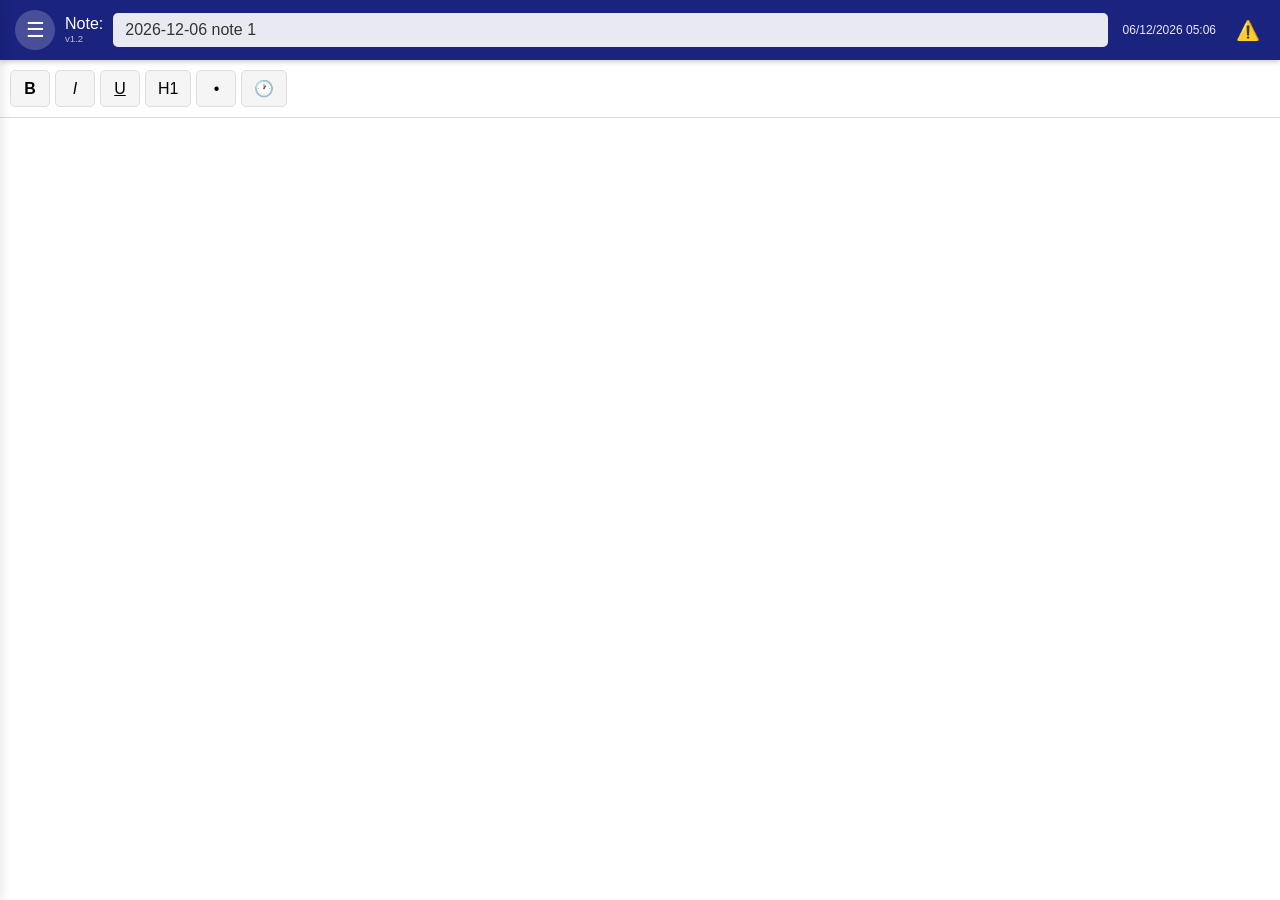
==== bloc-notes-standalone.html @ 63331151 "v1.2: ID alphanumériques uniques pour synchronisation fiable" ====
<!DOCTYPE html>
<html lang="fr">
<head>
    <meta charset="UTF-8">
    <meta name="viewport" content="width=device-width, initial-scale=1.0">
    <meta name="description" content="Bloc-notes avec table des matières - Version Standalone">
    <meta name="theme-color" content="#4CAF50">
    <title>Bloc-Notes Standalone</title>
    <style>
        * { margin: 0; padding: 0; box-sizing: border-box; }
        body { font-family: -apple-system, BlinkMacSystemFont, 'Segoe UI', Roboto, Oxygen, Ubuntu, sans-serif; background: #f5f5f5; overflow: hidden; }
        .app { display: flex; flex-direction: column; height: 100vh; }
        .sidebar-overlay { position: fixed; top: 0; left: 0; width: 100%; height: 100%; background: rgba(0,0,0,0.5); z-index: 150; display: none; }
        .sidebar-overlay.show { display: block; }
        .header { background: #1a237e; color: white; padding: 10px 15px; display: flex; align-items: center; gap: 10px; box-shadow: 0 2px 5px rgba(0,0,0,0.2); z-index: 100; }
        .note-label-container { display: flex; flex-direction: column; align-items: flex-start; line-height: 1; white-space: nowrap; }
        .note-label { font-size: 1rem; font-weight: 500; white-space: nowrap; }
        .version-label { font-size: 0.6rem; color: rgba(255,255,255,0.7); margin-top: 2px; font-weight: 300; }
        .section-title-header { flex: 1; background: rgba(255,255,255,0.9); border: none; color: #333; font-size: 1rem; font-weight: 500; padding: 8px 12px; border-radius: 5px; outline: none; }
        .section-title-header::placeholder { color: #999; }
        .section-title-header:focus { background: white; }
        .last-modified { font-size: 0.75rem; color: rgba(255,255,255,0.9); white-space: nowrap; padding: 0 5px; }
        .storage-status { font-size: 1.2rem; padding: 0 5px; cursor: help; }
        .btn-menu { background: rgba(255,255,255,0.2); border: none; color: white; font-size: 1.3rem; width: 40px; height: 40px; border-radius: 50%; cursor: pointer; transition: background 0.2s; flex-shrink: 0; }
        .btn-menu:active { background: rgba(255,255,255,0.3); }
        .sidebar { position: fixed; left: -300px; top: 0; width: 300px; height: 100%; background: white; box-shadow: 2px 0 10px rgba(0,0,0,0.1); transition: left 0.3s; z-index: 200; overflow-y: auto; }
        .sidebar.open { left: 0; }
        .sidebar-header { background: #1a237e; color: white; padding: 15px; display: flex; justify-content: space-between; align-items: center; }
        .sidebar-header h2 { font-size: 1.2rem; font-weight: 500; }
        .btn-close { background: none; border: none; color: white; font-size: 1.5rem; cursor: pointer; width: 35px; height: 35px; }
        .btn-new-section, .btn-export, .btn-import { background: #1a237e; color: white; border: none; padding: 12px; margin: 15px 15px 10px 15px; border-radius: 5px; cursor: pointer; font-size: 1rem; font-weight: 500; width: calc(100% - 30px); }
        .btn-export, .btn-import { margin-top: 0; width: 42%; display: inline-flex; align-items: center; gap: 4px; padding: 6px 8px; font-size: 0.75rem; line-height: 1.2; }
        .btn-export { margin-left: 15px; margin-right: 1%; }
        .btn-import { margin-left: 1%; margin-right: 15px; }
        .btn-icon { font-size: 1.5rem; display: block; flex-shrink: 0; }
        .btn-delete { background: #d32f2f; color: white; border: none; padding: 12px; margin: 0 15px 15px 15px; border-radius: 5px; cursor: pointer; font-size: 1rem; font-weight: 500; width: calc(100% - 30px); }
        .google-drive-section { padding: 0 15px; }
        .btn-google-drive, .btn-sync, .btn-restore { color: white; border: none; padding: 12px; margin: 0 0 10px 0; border-radius: 5px; cursor: pointer; font-size: 1rem; font-weight: 500; width: 100%; }
        .btn-google-drive { background: #1565c0; width: 100%; }
        .btn-sync { background: #34a853; }
        .btn-sync:disabled, .btn-restore:disabled { background: #ccc; cursor: not-allowed; }
        .btn-restore { background: #fbbc04; color: #333; }
        .sync-status { margin-top: 10px; padding: 8px; border-radius: 4px; font-size: 0.85rem; text-align: center; }
        .sync-status.success { background: #d4edda; color: #155724; }
        .sync-status.error { background: #f8d7da; color: #721c24; }
        .sync-status.loading, .sync-status.info { background: #d1ecf1; color: #0c5460; }
        .toc { list-style: none; padding: 0; }
        .toc li { padding: 12px 20px; cursor: pointer; border-bottom: 1px solid #eee; transition: background 0.2s; display: flex; align-items: center; gap: 10px; }
        .toc li input[type="checkbox"] { cursor: pointer; width: 18px; height: 18px; flex-shrink: 0; }
        .toc li span { flex: 1; }
        .toc li:hover { background: #f0f0f0; }
        .toc li.active { background: #e8eaf6; border-left: 4px solid #1a237e; }
        .editor-container { flex: 1; display: flex; flex-direction: column; overflow: hidden; }
        .toolbar { display: flex; gap: 5px; padding: 10px; background: white; border-bottom: 1px solid #ddd; overflow-x: auto; }
        .btn-tool { background: #f5f5f5; border: 1px solid #ddd; padding: 8px 12px; border-radius: 5px; cursor: pointer; font-size: 1rem; min-width: 40px; transition: background 0.2s; }
        .btn-tool:active { background: #e0e0e0; }
        .btn-tool.active { background: #1a237e; color: white; border-color: #1a237e; }
        .editor { flex: 1; padding: 20px; background: white; overflow-y: auto; outline: none; font-size: 1rem; line-height: 1.6; }
        .editor p { margin-bottom: 10px; }
        .editor h1 { font-size: 1.8rem; margin: 20px 0 10px 0; color: #333; }
        .editor h2 { font-size: 1.4rem; margin: 15px 0 10px 0; color: #555; }
        .editor ul { margin: 0; padding-left: 20px; }
        .editor li { margin: 0; }
        .editor strong { font-weight: bold; }
        .editor em { font-style: italic; }
        .editor u { text-decoration: underline; }
        @media (max-width: 480px) { .editor { font-size: 0.95rem; padding: 15px; } }
        
        /* Configuration Google Drive */
        .config-overlay { position: fixed; top: 0; left: 0; width: 100%; height: 100%; background: rgba(0,0,0,0.7); z-index: 300; display: none; }
        .config-overlay.show { display: flex; align-items: center; justify-content: center; }
        .config-panel { background: white; padding: 30px; border-radius: 10px; max-width: 500px; width: 90%; }
        .config-panel h3 { margin-bottom: 20px; color: #1a237e; }
        .config-panel label { display: block; margin-bottom: 5px; font-weight: 500; }
        .config-panel input { width: 100%; padding: 10px; margin-bottom: 15px; border: 1px solid #ddd; border-radius: 5px; font-size: 0.9rem; }
        .config-buttons { display: flex; gap: 10px; margin-top: 20px; }
        .config-buttons button { flex: 1; padding: 12px; border: none; border-radius: 5px; cursor: pointer; font-weight: 500; }
        .btn-save-config { background: #4285f4; color: white; }
        .btn-cancel-config { background: #ccc; color: #333; }
    </style>
</head>
<body>
    <div class="app">
        <div class="sidebar-overlay" id="sidebarOverlay"></div>
        <header class="header">
            <button class="btn-menu" id="toggleSidebar">☰</button>
            <div class="note-label-container">
                <span class="note-label">Note:</span>
                <span class="version-label">v1.2</span>
            </div>
            <input type="text" id="sectionTitle" class="section-title-header" placeholder="Titre">
            <span class="last-modified" id="lastModified"></span>
            <span class="storage-status" id="storageStatus" title="Statut de protection des données"></span>
        </header>
        <aside class="sidebar" id="sidebar">
            <div class="sidebar-header">
                <h2>Table des matières</h2>
                <button class="btn-close" id="closeSidebar">✕</button>
            </div>
            <button class="btn-new-section" id="newSectionBtn">+ Nouvelle note</button>
            <button class="btn-delete" id="deleteSectionBtn">🗑️ Supprimer notes cochées</button>
            <button class="btn-export" id="exportBtn"><span class="btn-icon">📥</span><span>Exporter notes cochées</span></button>
            <button class="btn-import" id="importBtn"><span class="btn-icon">📤</span><span>Importer notes</span></button>
            <hr style="margin: 15px 0; border: none; border-top: 1px solid #ddd;">
            <div class="google-drive-section">
                <button class="btn-google-drive" id="googleConfigBtn">⚙️ Config & connexion Google</button>
                <button class="btn-sync" id="googleDriveSyncBtn" disabled>☁️ Synchro Google Drive</button>
                <button class="btn-restore" id="googleDriveRestoreBtn" disabled>📥 Restaurer</button>
                <div id="syncStatus" class="sync-status"></div>
            </div>
            <input type="file" id="importFileInput" accept=".json" style="display: none;">
            <ul class="toc" id="tocList"></ul>
        </aside>
        <main class="editor-container">
            <div class="toolbar">
                <button class="btn-tool" id="boldBtn" title="Gras (Ctrl+B)"><strong>B</strong></button>
                <button class="btn-tool" id="italicBtn" title="Italique (Ctrl+I)"><em>I</em></button>
                <button class="btn-tool" id="underlineBtn" title="Souligné (Ctrl+U)"><u>U</u></button>
                <button class="btn-tool" id="h1Btn" title="Titre (H1) / Normal">H1</button>
                <button class="btn-tool" id="ulBtn" title="Liste">•</button>
                <button class="btn-tool" id="timestampBtn" title="Insérer date et heure">🕐</button>
            </div>
            <div class="editor" id="editor" contenteditable="true" spellcheck="true"></div>
        </main>
    </div>
    
    <!-- Panneau de configuration Google Drive -->
    <div class="config-overlay" id="configOverlay">
        <div class="config-panel">
            <h3>⚙️ Configuration Google Drive</h3>
            <p style="font-size: 0.9rem; color: #666; margin-bottom: 20px;">
                Configurez vos identifiants Google Drive une seule fois.
                <a href="https://github.com/mikolajkopernikus/bloc-notes/blob/main/CONFIGURATION_GOOGLE_DRIVE.md" target="_blank" style="color: #4285f4;">Voir le guide</a>
            </p>
            <label for="clientIdInput">Client ID:</label>
            <input type="text" id="clientIdInput" placeholder="123456789-abc.apps.googleusercontent.com">
            
            <label for="apiKeyInput">API Key:</label>
            <input type="text" id="apiKeyInput" placeholder="AIzaSy...">
            
            <div class="config-buttons">
                <button class="btn-save-config" id="saveConfigBtn">💾 Enregistrer & connect</button>
                <button class="btn-cancel-config" id="cancelConfigBtn">❌ Annuler</button>
            </div>
        </div>
    </div>

    <script>
// ===== DATABASE (IndexedDB) =====
const DB_NAME='BlocNotesDB',DB_VERSION=1,STORE_NAME='sections';
let db=null;
async function initDB(){return new Promise((r,j)=>{const req=indexedDB.open(DB_NAME,DB_VERSION);req.onerror=()=>j(req.error);req.onsuccess=()=>{db=req.result;r(db)};req.onupgradeneeded=e=>{db=e.target.result;if(!db.objectStoreNames.contains(STORE_NAME)){const os=db.createObjectStore(STORE_NAME,{keyPath:'id'});os.createIndex('lastModified','lastModified',{unique:false})}}})}
async function checkPersistentStorage(){if(navigator.storage&&navigator.storage.persisted){const p=await navigator.storage.persisted();const el=document.getElementById('storageStatus');if(el){el.textContent=p?'🔒':'⚠️';el.title=p?'Données protégées':'ATTENTION: Données non protégées';el.style.color=p?'#4CAF50':'#ff9800'}return p}return false}
async function requestPersistentStorage(){if(navigator.storage&&navigator.storage.persist){const p=await navigator.storage.persist();await checkPersistentStorage();return p}return false}
async function saveAllSections(secs){if(!db)await initDB();return new Promise((r,j)=>{const t=db.transaction([STORE_NAME],'readwrite'),os=t.objectStore(STORE_NAME);os.clear().onsuccess=()=>secs.forEach(s=>os.add(s));t.oncomplete=()=>r();t.onerror=()=>j(t.error)})}
async function loadAllSections(){if(!db)await initDB();return new Promise((r,j)=>{const t=db.transaction([STORE_NAME],'readonly'),req=t.objectStore(STORE_NAME).getAll();req.onsuccess=()=>r(req.result);req.onerror=()=>j(req.error)})}
async function migrateFromLocalStorage(){try{const d=localStorage.getItem('bloc-notes-sections');if(d){const s=JSON.parse(d);await saveAllSections(s);localStorage.removeItem('bloc-notes-sections');return s}}catch(e){}return null}

// ===== GOOGLE DRIVE SYNC (avec configuration) =====
let GOOGLE_CONFIG={CLIENT_ID:'',API_KEY:'',DISCOVERY_DOC:'https://www.googleapis.com/discovery/v1/apis/drive/v3/rest',SCOPES:'https://www.googleapis.com/auth/drive.file'};
let tokenClient,gapiInited=false,gisInited=false,isSignedIn=false,lastInitError=null;
function loadGoogleConfig(){const c=localStorage.getItem('googleDriveConfig');if(c){const cfg=JSON.parse(c);GOOGLE_CONFIG.CLIENT_ID=cfg.clientId||'';GOOGLE_CONFIG.API_KEY=cfg.apiKey||''}}
function saveGoogleConfig(clientId,apiKey){localStorage.setItem('googleDriveConfig',JSON.stringify({clientId,apiKey}));GOOGLE_CONFIG.CLIENT_ID=clientId;GOOGLE_CONFIG.API_KEY=apiKey}
async function initGoogleDrive(){loadGoogleConfig();if(!GOOGLE_CONFIG.CLIENT_ID||!GOOGLE_CONFIG.API_KEY){console.log('Configuration Google Drive non définie');return}try{await loadGoogleAPIs();await gapiInit();gisInit();lastInitError=null}catch(e){console.error('Erreur init Google Drive:',e);lastInitError=e.message||String(e);showSyncStatus('❌ Erreur: '+lastInitError,'error')}}
function loadGoogleAPIs(){return new Promise((r,j)=>{if(window.gapi&&window.google){r();return}const gs=document.createElement('script');gs.src='https://apis.google.com/js/api.js';gs.onload=()=>{const gis=document.createElement('script');gis.src='https://accounts.google.com/gsi/client';gis.onload=r;gis.onerror=j;document.body.appendChild(gis)};gs.onerror=j;document.body.appendChild(gs)})}
async function gapiInit(){await new Promise(r=>gapi.load('client',r));await gapi.client.init({apiKey:GOOGLE_CONFIG.API_KEY,discoveryDocs:[GOOGLE_CONFIG.DISCOVERY_DOC]});gapiInited=true}
function gisInit(){tokenClient=google.accounts.oauth2.initTokenClient({client_id:GOOGLE_CONFIG.CLIENT_ID,scope:GOOGLE_CONFIG.SCOPES,callback:res=>{if(res.error)throw res;isSignedIn=true;updateSyncButton();showSyncStatus('✓ Connecté','success');checkAutoRestore()}});gisInited=true}
async function checkAutoRestore(){if(sections.length===0){const f=await findNotesFile();if(f){if(confirm('Aucune note locale trouvée. Voulez-vous restaurer vos notes depuis Google Drive ?')){await restoreFromGoogleDrive()}}}}
function generateUniqueId(){return Date.now().toString(36)+Math.random().toString(36).substr(2,9)}
async function signInGoogleDrive(){if(!GOOGLE_CONFIG.CLIENT_ID){alert('Veuillez d\'abord configurer vos identifiants Google Drive (bouton ⚙️ Configurer)');return}if(!gapiInited||!gisInited){showSyncStatus('⏳ Initialisation...','loading');let attempts=0;while((!gapiInited||!gisInited)&&attempts<20){await new Promise(r=>setTimeout(r,500));attempts++}if(!gapiInited||!gisInited){const err=lastInitError||'Timeout d\'initialisation';alert('❌ Erreur d\'initialisation:\n\n'+err+'\n\nVérifiez :\n1. CLIENT_ID correct\n2. API_KEY correcte\n3. Origines autorisées dans Google Cloud Console');showSyncStatus('❌ '+err,'error');return}showSyncStatus('','info')}tokenClient.requestAccessToken({prompt:'consent'})}
function signOutGoogleDrive(){const t=gapi.client.getToken();if(t){google.accounts.oauth2.revoke(t.access_token);gapi.client.setToken('');isSignedIn=false;updateSyncButton();showSyncStatus('Déconnecté','info')}}
async function syncToGoogleDrive(){if(!isSignedIn){alert('Connectez-vous d\'abord');return}const btn=document.getElementById('googleDriveSyncBtn'),originalText=btn.textContent;btn.disabled=true;btn.textContent='⏳ Synchro...';showSyncStatus('⏳ Synchronisation...','loading');try{const remoteFile=await findNotesFile();if(!remoteFile){if(sections.length===0){alert('Aucune note à synchroniser.');showSyncStatus('','info');return}await uploadToGoogleDrive();btn.textContent=originalText;btn.disabled=false;return}const response=await gapi.client.drive.files.get({fileId:remoteFile.id,alt:'media'}),remoteData=JSON.parse(response.body);if(!remoteData.sections||!Array.isArray(remoteData.sections)){throw new Error('Format distant invalide')}const remoteDeleted=remoteData.deletedNotes||[];const allIds=new Set([...sections.map(s=>s.id),...remoteData.sections.map(s=>s.id),...deletedNotes.map(d=>d.id),...remoteDeleted.map(d=>d.id)]);let added=0,updated=0,deleted=0;const newSections=[];allIds.forEach(id=>{const localNote=sections.find(s=>s.id===id);const remoteNote=remoteData.sections.find(s=>s.id===id);const localDel=deletedNotes.find(d=>d.id===id);const remoteDel=remoteDeleted.find(d=>d.id===id);const localDate=localNote?new Date(localNote.lastModified):(localDel?new Date(localDel.deletedAt):null);const remoteDate=remoteNote?new Date(remoteNote.lastModified):(remoteDel?new Date(remoteDel.deletedAt):null);const localIsDeleted=!!localDel;const remoteIsDeleted=!!remoteDel;if(!localDate&&!remoteDate)return;if(!localDate){if(remoteIsDeleted){deletedNotes.push(remoteDel);deleted++}else{newSections.push(remoteNote);added++}return}if(!remoteDate){if(localIsDeleted){deleted++}else{newSections.push(localNote);added++}return}if(localDate>=remoteDate){if(localIsDeleted){if(!remoteIsDeleted)deleted++}else{newSections.push(localNote);if(remoteNote&&localDate>remoteDate)updated++}}else{if(remoteIsDeleted){if(!localDel){deletedNotes.push(remoteDel);deleted++}}else{newSections.push(remoteNote);updated++}}});sections=newSections;deletedNotes=[...new Map(deletedNotes.map(d=>[d.id,d])).values()];await saveData();updateTOC();if(currentSectionId){const stillExists=sections.find(s=>s.id===currentSectionId);if(stillExists){loadSection(currentSectionId)}else if(sections.length>0){loadSection(sections[0].id)}}else if(sections.length>0){loadSection(sections[0].id)}await uploadToGoogleDrive();showSyncStatus(`✓ Sync: ${added} ajout, ${updated} màj, ${deleted} suppr`,'success')}catch(e){showSyncStatus('❌ Erreur','error');alert('Erreur: '+e.message)}finally{btn.textContent=originalText;btn.disabled=false}}
async function mergeSections(local,remote){const result=[],conflicts=[],localMap=new Map(local.map(s=>([s.id,s]))),remoteMap=new Map(remote.map(s=>([s.id,s])));let added=0,updated=0;remote.forEach(r=>{const l=localMap.get(r.id);if(!l){result.push(r);added++;localMap.delete(r.id)}else{if(new Date(r.lastModified)>new Date(l.lastModified)){result.push(r);updated++;conflicts.push({title:r.title,chosenVersion:'distante'})}else{result.push(l)}localMap.delete(r.id)}});localMap.forEach(l=>{result.push(l);added++});return{result,conflicts,added,updated}}
async function uploadToGoogleDrive(){showSyncStatus('⏳ Upload...','loading');const d={sections,deletedNotes,lastSync:new Date().toISOString(),version:'0.7'},json=JSON.stringify(d,null,2),f=await findNotesFile();f?await updateFileInDrive(f.id,json):await createFileInDrive(json);showSyncStatus('✓ Envoyé','success');localStorage.setItem('lastGoogleDriveSync',new Date().toISOString())}
async function restoreFromGoogleDrive(){if(!isSignedIn){alert('Connectez-vous d\'abord');return}if(!confirm('Remplacer vos notes locales ?'))return;showSyncStatus('⏳ Restauration...','loading');try{const f=await findNotesFile();if(!f){alert('Aucune sauvegarde');showSyncStatus('❌ Aucune sauvegarde','error');return}const r=await gapi.client.drive.files.get({fileId:f.id,alt:'media'}),d=JSON.parse(r.body);if(d.sections&&Array.isArray(d.sections)){sections=d.sections;await saveData();updateTOC();if(sections.length>0)loadSection(sections[0].id);showSyncStatus('✓ Restauré','success');alert(sections.length+' note(s) restaurée(s)')}else throw new Error('Format invalide')}catch(e){showSyncStatus('❌ Erreur','error');alert('Erreur: '+e.message)}}
async function findNotesFile(){try{const r=await gapi.client.drive.files.list({q:"name='bloc-notes-backup.json' and trashed=false",spaces:'drive',fields:'files(id, name, modifiedTime)'});return r.result.files&&r.result.files.length>0?r.result.files[0]:null}catch(e){throw e}}
async function createFileInDrive(content){const f=new Blob([content],{type:'application/json'}),m={name:'bloc-notes-backup.json',mimeType:'application/json'},form=new FormData();form.append('metadata',new Blob([JSON.stringify(m)],{type:'application/json'}));form.append('file',f);const r=await fetch('https://www.googleapis.com/upload/drive/v3/files?uploadType=multipart',{method:'POST',headers:new Headers({'Authorization':'Bearer '+gapi.client.getToken().access_token}),body:form});return await r.json()}
async function updateFileInDrive(fileId,content){const f=new Blob([content],{type:'application/json'}),r=await fetch(`https://www.googleapis.com/upload/drive/v3/files/${fileId}?uploadType=media`,{method:'PATCH',headers:new Headers({'Authorization':'Bearer '+gapi.client.getToken().access_token,'Content-Type':'application/json'}),body:f});return await r.json()}
function updateSyncButton(){const sb=document.getElementById('googleDriveSyncBtn'),sib=document.getElementById('googleDriveSignInBtn'),sob=document.getElementById('googleDriveSignOutBtn'),rb=document.getElementById('googleDriveRestoreBtn');if(isSignedIn){if(sb)sb.disabled=false;if(rb)rb.disabled=false;if(sib)sib.style.display='none';if(sob)sob.style.display='inline-block'}else{if(sb)sb.disabled=true;if(rb)rb.disabled=true;if(sib)sib.style.display='inline-block';if(sob)sob.style.display='none'}}
function showSyncStatus(msg,type){const el=document.getElementById('syncStatus');if(!el)return;el.textContent=msg;el.className='sync-status '+type;if(type!=='error')setTimeout(()=>{el.textContent='';el.className='sync-status'},5000)}

// ===== APP LOGIC =====
let sections=[],currentSectionId=null,autoSaveTimer=null,deletedNotes=[];
document.addEventListener('DOMContentLoaded',async()=>{await initDB();await requestPersistentStorage();await loadData();updateTOC();initializeEventListeners();initGoogleDrive();if(sections.length===0)createNewSection();else loadSection(sections[0].id)});
function initializeEventListeners(){document.getElementById('toggleSidebar').addEventListener('click',()=>{document.getElementById('sidebar').classList.add('open');document.getElementById('sidebarOverlay').classList.add('show')});document.getElementById('closeSidebar').addEventListener('click',()=>{document.getElementById('sidebar').classList.remove('open');document.getElementById('sidebarOverlay').classList.remove('show')});document.getElementById('sidebarOverlay').addEventListener('click',()=>{document.getElementById('sidebar').classList.remove('open');document.getElementById('sidebarOverlay').classList.remove('show')});document.getElementById('newSectionBtn').addEventListener('click',createNewSection);document.getElementById('exportBtn').addEventListener('click',exportSelectedNotes);document.getElementById('importBtn').addEventListener('click',()=>document.getElementById('importFileInput').click());document.getElementById('importFileInput').addEventListener('change',importNotes);document.getElementById('deleteSectionBtn').addEventListener('click',deleteSelectedSections);document.getElementById('googleConfigBtn').addEventListener('click',showConfigPanel);document.getElementById('googleDriveSyncBtn').addEventListener('click',syncToGoogleDrive);document.getElementById('googleDriveRestoreBtn').addEventListener('click',restoreFromGoogleDrive);document.getElementById('sectionTitle').addEventListener('input',updateSectionTitle);document.getElementById('boldBtn').addEventListener('click',()=>execCommand('bold'));document.getElementById('italicBtn').addEventListener('click',()=>execCommand('italic'));document.getElementById('underlineBtn').addEventListener('click',()=>execCommand('underline'));document.getElementById('h1Btn').addEventListener('click',toggleHeading);document.getElementById('ulBtn').addEventListener('click',toggleList);document.getElementById('timestampBtn').addEventListener('click',insertTimestamp);const ed=document.getElementById('editor');ed.addEventListener('input',()=>{if(currentSectionId){const s=sections.find(x=>x.id===currentSectionId);if(s){s.content=ed.innerHTML;s.lastModified=new Date().toISOString();updateLastModifiedDisplay(s.lastModified);clearTimeout(autoSaveTimer);autoSaveTimer=setTimeout(()=>saveData(),500)}}});ed.addEventListener('mouseup',updateToolbarState);ed.addEventListener('keyup',updateToolbarState);ed.addEventListener('focus',updateToolbarState);document.addEventListener('keydown',e=>{if(e.ctrlKey||e.metaKey){if(e.key==='b'){e.preventDefault();execCommand('bold')}else if(e.key==='i'){e.preventDefault();execCommand('italic')}else if(e.key==='u'){e.preventDefault();execCommand('underline')}}})}
function showConfigPanel(){const co=document.getElementById('configOverlay');co.classList.add('show');loadGoogleConfig();document.getElementById('clientIdInput').value=GOOGLE_CONFIG.CLIENT_ID||'';document.getElementById('apiKeyInput').value=GOOGLE_CONFIG.API_KEY||'';document.getElementById('saveConfigBtn').onclick=async()=>{const cid=document.getElementById('clientIdInput').value.trim(),ak=document.getElementById('apiKeyInput').value.trim();if(!cid||!ak){alert('Veuillez remplir les deux champs');return}saveGoogleConfig(cid,ak);co.classList.remove('show');await initGoogleDrive();await signInGoogleDrive()};document.getElementById('cancelConfigBtn').onclick=()=>co.classList.remove('show')}
async function loadData(){try{let data=await loadAllSections();if(!data||data.length===0){data=await migrateFromLocalStorage()}if(data&&data.length>0){sections=data}else{sections=[]}const delStr=localStorage.getItem('deletedNotes');if(delStr){try{deletedNotes=JSON.parse(delStr)}catch(e){deletedNotes=[]}}}catch(e){sections=[];deletedNotes=[]}}
async function saveData(){try{await saveAllSections(sections);localStorage.setItem('deletedNotes',JSON.stringify(deletedNotes))}catch(e){}}
function saveCurrentSection(){if(currentSectionId){const s=sections.find(x=>x.id===currentSectionId);if(s){s.content=document.getElementById('editor').innerHTML;s.title=document.getElementById('sectionTitle').value||'Sans titre';s.lastModified=new Date().toISOString()}}}
function createNewSection(){saveCurrentSection();const n=new Date(),y=n.getFullYear(),m=String(n.getMonth()+1).padStart(2,'0'),d=String(n.getDate()).padStart(2,'0'),ds=`${y}-${m}-${d}`,tn=sections.filter(s=>s.title&&s.title.startsWith(ds)).length+1,newS={id:generateUniqueId(),title:`${ds} note ${tn}`,content:'',createdAt:n.toISOString(),lastModified:n.toISOString()};sections.push(newS);updateTOC();loadSection(newS.id);saveData();document.getElementById('sidebar').classList.remove('open');document.getElementById('sidebarOverlay').classList.remove('show')}
function loadSection(sid){saveCurrentSection();const s=sections.find(x=>x.id===sid);if(!s)return;currentSectionId=sid;document.getElementById('sectionTitle').value=s.title;document.getElementById('editor').innerHTML=s.content;updateLastModifiedDisplay(s.lastModified);document.querySelectorAll('.toc li').forEach(li=>{li.classList.remove('active');if(parseInt(li.dataset.id)===sid)li.classList.add('active')});saveData()}function updateSectionTitle(){if(!currentSectionId)return;const s=sections.find(x=>x.id===currentSectionId);if(s){s.title=document.getElementById('sectionTitle').value||'Sans titre';s.lastModified=new Date().toISOString();updateLastModifiedDisplay(s.lastModified);updateTOC();clearTimeout(autoSaveTimer);autoSaveTimer=setTimeout(()=>saveData(),500)}}
function deleteSelectedSections(){const cbs=document.querySelectorAll('.toc input[type="checkbox"]:checked');if(cbs.length===0){alert('Sélectionnez au moins une note');return}if(sections.length===cbs.length){alert('Vous ne pouvez pas tout supprimer');return}const ids=Array.from(cbs).map(cb=>parseInt(cb.dataset.sectionId));if(!confirm(`Supprimer ${ids.length} note(s) ?`))return;const now=new Date().toISOString();ids.forEach(id=>{deletedNotes.push({id:id,deletedAt:now})});sections=sections.filter(s=>!ids.includes(s.id));if(ids.includes(currentSectionId))loadSection(sections[0].id);updateTOC();saveData()}
function updateTOC(){const tl=document.getElementById('tocList');tl.innerHTML='';sections.forEach(s=>{const li=document.createElement('li');li.dataset.id=s.id;if(s.id===currentSectionId)li.classList.add('active');const cb=document.createElement('input');cb.type='checkbox';cb.dataset.sectionId=s.id;cb.addEventListener('click',e=>e.stopPropagation());const sp=document.createElement('span');sp.textContent=s.title;sp.addEventListener('click',()=>{loadSection(s.id);document.getElementById('sidebar').classList.remove('open');document.getElementById('sidebarOverlay').classList.remove('show')});li.appendChild(cb);li.appendChild(sp);tl.appendChild(li)})}
function updateLastModifiedDisplay(iso){const el=document.getElementById('lastModified');if(!el)return;try{const d=new Date(iso);el.textContent=d.toLocaleString('fr-FR',{year:'numeric',month:'2-digit',day:'2-digit',hour:'2-digit',minute:'2-digit'})}catch(e){el.textContent=''}}
function execCommand(cmd,val=null){document.execCommand(cmd,false,val);document.getElementById('editor').focus();setTimeout(updateToolbarState,10)}
function toggleHeading(){const sel=window.getSelection();if(!sel.rangeCount)return;const rg=sel.getRangeAt(0);let n=rg.startContainer;while(n&&n.nodeType!==1)n=n.parentNode;if(n&&n!==document.getElementById('editor')){if(n.tagName==='H1'){const dv=document.createElement('div');dv.innerHTML=n.innerHTML;removeAllFontSizes(dv);n.parentNode.replaceChild(dv,n);const nr=document.createRange();nr.selectNodeContents(dv);nr.collapse(false);sel.removeAllRanges();sel.addRange(nr)}else{const h=document.createElement('h1');h.innerHTML=n.innerHTML;n.parentNode.replaceChild(h,n);const nr=document.createRange();nr.selectNodeContents(h);nr.collapse(false);sel.removeAllRanges();sel.addRange(nr)}}document.getElementById('editor').focus();updateToolbarState()}
function removeAllFontSizes(el){if(el.style)el.style.fontSize='';el.querySelectorAll('*').forEach(e=>{if(e.style)e.style.fontSize=''})}
function insertTimestamp(){const n=new Date(),ts=`${n.getFullYear()}-${String(n.getMonth()+1).padStart(2,'0')}-${String(n.getDate()).padStart(2,'0')} ${String(n.getHours()).padStart(2,'0')}:${String(n.getMinutes()).padStart(2,'0')}`,sel=window.getSelection();if(sel.rangeCount>0){const rg=sel.getRangeAt(0);rg.deleteContents();const tn=document.createTextNode(ts);rg.insertNode(tn);rg.setStartAfter(tn);rg.setEndAfter(tn);sel.removeAllRanges();sel.addRange(rg);if(currentSectionId){const s=sections.find(x=>x.id===currentSectionId);if(s){s.content=document.getElementById('editor').innerHTML;s.lastModified=new Date().toISOString();updateLastModifiedDisplay(s.lastModified);clearTimeout(autoSaveTimer);autoSaveTimer=setTimeout(()=>saveData(),500)}}}document.getElementById('editor').focus()}
function toggleList(){const sel=window.getSelection();if(!sel.rangeCount)return;const rg=sel.getRangeAt(0);let n=rg.startContainer;while(n&&n.nodeType!==1)n=n.parentNode;let lp=n;while(lp&&lp!==document.getElementById('editor')){if(lp.tagName==='UL'){removeList(lp);document.getElementById('editor').focus();updateToolbarState();return}lp=lp.parentNode}if(n&&n!==document.getElementById('editor')){const ul=document.createElement('ul'),li=document.createElement('li');li.innerHTML=n.innerHTML;ul.appendChild(li);n.parentNode.replaceChild(ul,n);const nr=document.createRange();nr.selectNodeContents(li);nr.collapse(false);sel.removeAllRanges();sel.addRange(nr)}document.getElementById('editor').focus();updateToolbarState()}
function removeList(ul){const sel=window.getSelection(),rg=sel.getRangeAt(0);let li=rg.startContainer;while(li&&li.tagName!=='LI')li=li.parentNode;if(li){const dv=document.createElement('div');dv.innerHTML=li.innerHTML;ul.parentNode.replaceChild(dv,ul);const nr=document.createRange();nr.selectNodeContents(dv);nr.collapse(false);sel.removeAllRanges();sel.addRange(nr)}}
function increaseFontSize(){const sel=window.getSelection();if(sel.rangeCount>0&&!sel.isCollapsed){const rg=sel.getRangeAt(0),fg=rg.extractContents();adjustFontSizeInFragment(fg,1.2);rg.insertNode(fg);const nr=document.createRange();nr.setStartBefore(fg.firstChild);nr.setEndAfter(fg.lastChild);sel.removeAllRanges();sel.addRange(nr)}document.getElementById('editor').focus()}
function decreaseFontSize(){const sel=window.getSelection();if(sel.rangeCount>0&&!sel.isCollapsed){const rg=sel.getRangeAt(0),fg=rg.extractContents();adjustFontSizeInFragment(fg,0.8);rg.insertNode(fg);const nr=document.createRange();nr.setStartBefore(fg.firstChild);nr.setEndAfter(fg.lastChild);sel.removeAllRanges();sel.addRange(nr)}document.getElementById('editor').focus()}
function adjustFontSizeInFragment(n,f){if(n.nodeType===1){if(n.style&&n.style.fontSize){n.style.fontSize=(parseFloat(n.style.fontSize)*f)+'px'}else{const td=document.createElement('div');td.appendChild(n.cloneNode(false));document.getElementById('editor').appendChild(td);const cs=parseFloat(window.getComputedStyle(td.firstChild).fontSize);document.getElementById('editor').removeChild(td);n.style.fontSize=(cs*f)+'px'}}else if(n.nodeType===3){const sp=document.createElement('span'),td=document.createElement('div');td.textContent=n.textContent;document.getElementById('editor').appendChild(td);const cs=parseFloat(window.getComputedStyle(td).fontSize);document.getElementById('editor').removeChild(td);sp.style.fontSize=(cs*f)+'px';sp.textContent=n.textContent;n.parentNode.replaceChild(sp,n)}Array.from(n.childNodes).forEach(c=>adjustFontSizeInFragment(c,f))}
function updateToolbarState(){const bb=document.getElementById('boldBtn'),ib=document.getElementById('italicBtn'),ub=document.getElementById('underlineBtn'),h1b=document.getElementById('h1Btn');document.queryCommandState('bold')?bb.classList.add('active'):bb.classList.remove('active');document.queryCommandState('italic')?ib.classList.add('active'):ib.classList.remove('active');document.queryCommandState('underline')?ub.classList.add('active'):ub.classList.remove('active');const sel=window.getSelection();if(sel.rangeCount>0){let n=sel.getRangeAt(0).startContainer;while(n&&n.nodeType!==1)n=n.parentNode;n&&n.tagName==='H1'?h1b.classList.add('active'):h1b.classList.remove('active');let ln=n,inList=false;while(ln&&ln!==document.getElementById('editor')){if(ln.tagName==='UL'||ln.tagName==='LI'){inList=true;break}ln=ln.parentNode}const ulb=document.getElementById('ulBtn');inList?ulb.classList.add('active'):ulb.classList.remove('active')}}
function exportSelectedNotes(){const cbs=document.querySelectorAll('.toc input[type="checkbox"]:checked');if(cbs.length===0){alert('Sélectionnez au moins une note');return}const ids=Array.from(cbs).map(cb=>parseInt(cb.dataset.sectionId)),exp=sections.filter(s=>ids.includes(s.id)),json=JSON.stringify(exp,null,2),blob=new Blob([json],{type:'application/json'}),url=URL.createObjectURL(blob),a=document.createElement('a');a.href=url;a.download=`notes-export-${new Date().toISOString().slice(0,10)}.json`;a.click();URL.revokeObjectURL(url)}
function importNotes(e){const f=e.target.files[0];if(!f)return;const r=new FileReader();r.onload=ev=>{try{const d=JSON.parse(ev.target.result);if(!Array.isArray(d)){alert('Format invalide');return}d.forEach(n=>{n.id=generateUniqueId();sections.push(n)});updateTOC();saveData();alert(`${d.length} note(s) importée(s)`)}catch(err){alert('Erreur d\'import')}e.target.value=''};r.readAsText(f)}
    </script>
</body>
</html>
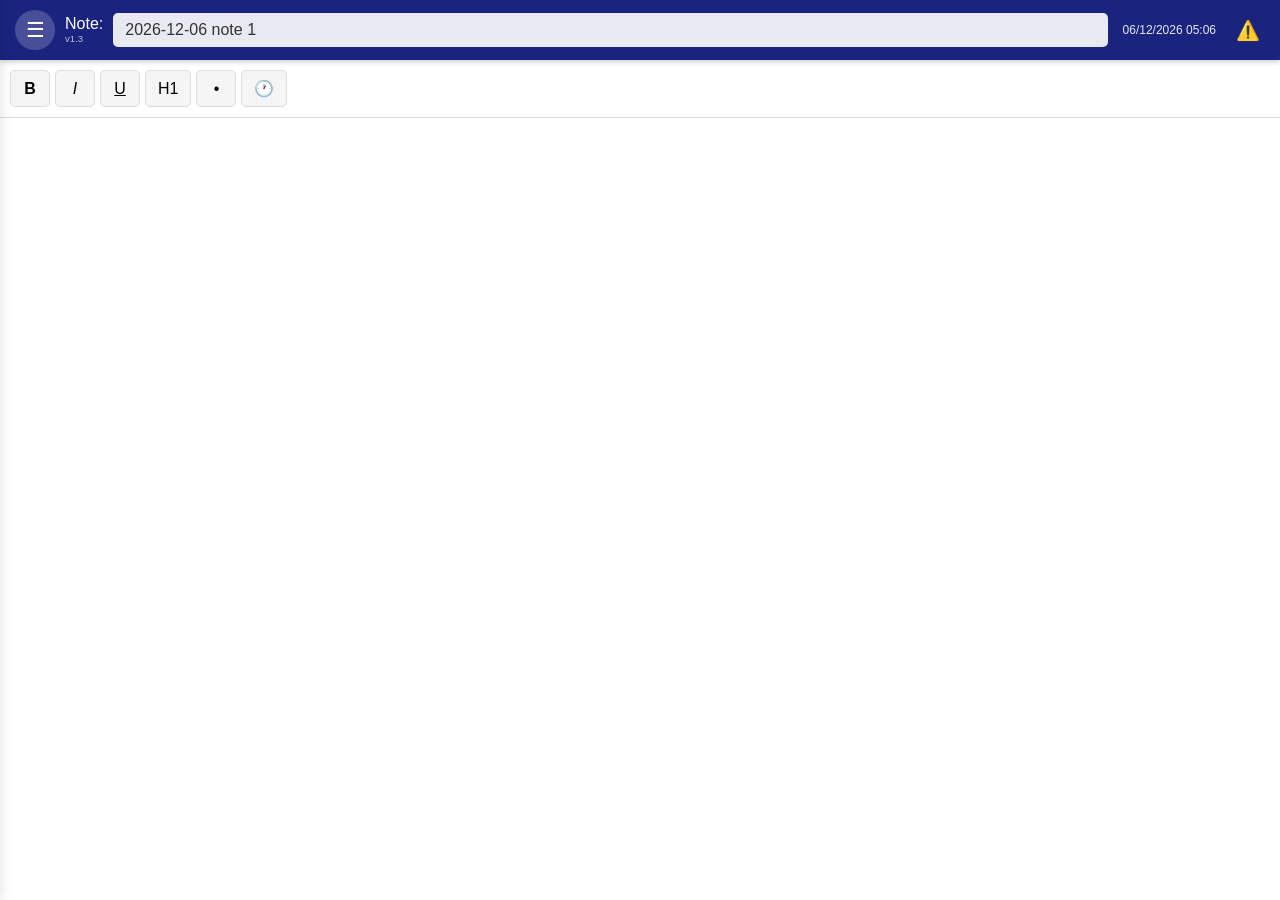
==== commit af922722: "v1.3: Suppression définitive + tooltip ID et date dans menu" ====
--- a/bloc-notes-standalone.html
+++ b/bloc-notes-standalone.html
@@ -86,7 +86,7 @@
             <button class="btn-menu" id="toggleSidebar">☰</button>
             <div class="note-label-container">
                 <span class="note-label">Note:</span>
-                <span class="version-label">v1.2</span>
+                <span class="version-label">v1.3</span>
             </div>
             <input type="text" id="sectionTitle" class="section-title-header" placeholder="Titre">
             <span class="last-modified" id="lastModified"></span>
@@ -169,9 +169,9 @@
 function generateUniqueId(){return Date.now().toString(36)+Math.random().toString(36).substr(2,9)}
 async function signInGoogleDrive(){if(!GOOGLE_CONFIG.CLIENT_ID){alert('Veuillez d\'abord configurer vos identifiants Google Drive (bouton ⚙️ Configurer)');return}if(!gapiInited||!gisInited){showSyncStatus('⏳ Initialisation...','loading');let attempts=0;while((!gapiInited||!gisInited)&&attempts<20){await new Promise(r=>setTimeout(r,500));attempts++}if(!gapiInited||!gisInited){const err=lastInitError||'Timeout d\'initialisation';alert('❌ Erreur d\'initialisation:\n\n'+err+'\n\nVérifiez :\n1. CLIENT_ID correct\n2. API_KEY correcte\n3. Origines autorisées dans Google Cloud Console');showSyncStatus('❌ '+err,'error');return}showSyncStatus('','info')}tokenClient.requestAccessToken({prompt:'consent'})}
 function signOutGoogleDrive(){const t=gapi.client.getToken();if(t){google.accounts.oauth2.revoke(t.access_token);gapi.client.setToken('');isSignedIn=false;updateSyncButton();showSyncStatus('Déconnecté','info')}}
-async function syncToGoogleDrive(){if(!isSignedIn){alert('Connectez-vous d\'abord');return}const btn=document.getElementById('googleDriveSyncBtn'),originalText=btn.textContent;btn.disabled=true;btn.textContent='⏳ Synchro...';showSyncStatus('⏳ Synchronisation...','loading');try{const remoteFile=await findNotesFile();if(!remoteFile){if(sections.length===0){alert('Aucune note à synchroniser.');showSyncStatus('','info');return}await uploadToGoogleDrive();btn.textContent=originalText;btn.disabled=false;return}const response=await gapi.client.drive.files.get({fileId:remoteFile.id,alt:'media'}),remoteData=JSON.parse(response.body);if(!remoteData.sections||!Array.isArray(remoteData.sections)){throw new Error('Format distant invalide')}const remoteDeleted=remoteData.deletedNotes||[];const allIds=new Set([...sections.map(s=>s.id),...remoteData.sections.map(s=>s.id),...deletedNotes.map(d=>d.id),...remoteDeleted.map(d=>d.id)]);let added=0,updated=0,deleted=0;const newSections=[];allIds.forEach(id=>{const localNote=sections.find(s=>s.id===id);const remoteNote=remoteData.sections.find(s=>s.id===id);const localDel=deletedNotes.find(d=>d.id===id);const remoteDel=remoteDeleted.find(d=>d.id===id);const localDate=localNote?new Date(localNote.lastModified):(localDel?new Date(localDel.deletedAt):null);const remoteDate=remoteNote?new Date(remoteNote.lastModified):(remoteDel?new Date(remoteDel.deletedAt):null);const localIsDeleted=!!localDel;const remoteIsDeleted=!!remoteDel;if(!localDate&&!remoteDate)return;if(!localDate){if(remoteIsDeleted){deletedNotes.push(remoteDel);deleted++}else{newSections.push(remoteNote);added++}return}if(!remoteDate){if(localIsDeleted){deleted++}else{newSections.push(localNote);added++}return}if(localDate>=remoteDate){if(localIsDeleted){if(!remoteIsDeleted)deleted++}else{newSections.push(localNote);if(remoteNote&&localDate>remoteDate)updated++}}else{if(remoteIsDeleted){if(!localDel){deletedNotes.push(remoteDel);deleted++}}else{newSections.push(remoteNote);updated++}}});sections=newSections;deletedNotes=[...new Map(deletedNotes.map(d=>[d.id,d])).values()];await saveData();updateTOC();if(currentSectionId){const stillExists=sections.find(s=>s.id===currentSectionId);if(stillExists){loadSection(currentSectionId)}else if(sections.length>0){loadSection(sections[0].id)}}else if(sections.length>0){loadSection(sections[0].id)}await uploadToGoogleDrive();showSyncStatus(`✓ Sync: ${added} ajout, ${updated} màj, ${deleted} suppr`,'success')}catch(e){showSyncStatus('❌ Erreur','error');alert('Erreur: '+e.message)}finally{btn.textContent=originalText;btn.disabled=false}}
+async function syncToGoogleDrive(){if(!isSignedIn){alert('Connectez-vous d\'abord');return}const btn=document.getElementById('googleDriveSyncBtn'),originalText=btn.textContent;btn.disabled=true;btn.textContent='⏳ Synchro...';showSyncStatus('⏳ Synchronisation...','loading');try{const remoteFile=await findNotesFile();if(!remoteFile){if(sections.length===0){alert('Aucune note à synchroniser.');showSyncStatus('','info');return}deletedNotes=[];await saveData();await uploadToGoogleDrive();btn.textContent=originalText;btn.disabled=false;return}const response=await gapi.client.drive.files.get({fileId:remoteFile.id,alt:'media'}),remoteData=JSON.parse(response.body);if(!remoteData.sections||!Array.isArray(remoteData.sections)){throw new Error('Format distant invalide')}const localDeletedIds=deletedNotes.map(d=>d.id);let remoteSections=remoteData.sections.filter(s=>!localDeletedIds.includes(s.id));const allIds=new Set([...sections.map(s=>s.id),...remoteSections.map(s=>s.id)]);let added=0,updated=0,deleted=localDeletedIds.length;const newSections=[];allIds.forEach(id=>{const localNote=sections.find(s=>s.id===id);const remoteNote=remoteSections.find(s=>s.id===id);if(!localNote&&remoteNote){newSections.push(remoteNote);added++;return}if(localNote&&!remoteNote){newSections.push(localNote);added++;return}if(localNote&&remoteNote){const localDate=new Date(localNote.lastModified);const remoteDate=new Date(remoteNote.lastModified);if(localDate>remoteDate){newSections.push(localNote);updated++}else{newSections.push(remoteNote);if(remoteDate>localDate)updated++}}});sections=newSections;deletedNotes=[];await saveData();updateTOC();if(currentSectionId){const stillExists=sections.find(s=>s.id===currentSectionId);if(stillExists){loadSection(currentSectionId)}else if(sections.length>0){loadSection(sections[0].id)}}else if(sections.length>0){loadSection(sections[0].id)}await uploadToGoogleDrive();showSyncStatus(`✓ Sync: ${added} ajout, ${updated} màj, ${deleted} suppr`,'success')}catch(e){showSyncStatus('❌ Erreur','error');alert('Erreur: '+e.message)}finally{btn.textContent=originalText;btn.disabled=false}}
 async function mergeSections(local,remote){const result=[],conflicts=[],localMap=new Map(local.map(s=>([s.id,s]))),remoteMap=new Map(remote.map(s=>([s.id,s])));let added=0,updated=0;remote.forEach(r=>{const l=localMap.get(r.id);if(!l){result.push(r);added++;localMap.delete(r.id)}else{if(new Date(r.lastModified)>new Date(l.lastModified)){result.push(r);updated++;conflicts.push({title:r.title,chosenVersion:'distante'})}else{result.push(l)}localMap.delete(r.id)}});localMap.forEach(l=>{result.push(l);added++});return{result,conflicts,added,updated}}
-async function uploadToGoogleDrive(){showSyncStatus('⏳ Upload...','loading');const d={sections,deletedNotes,lastSync:new Date().toISOString(),version:'0.7'},json=JSON.stringify(d,null,2),f=await findNotesFile();f?await updateFileInDrive(f.id,json):await createFileInDrive(json);showSyncStatus('✓ Envoyé','success');localStorage.setItem('lastGoogleDriveSync',new Date().toISOString())}
+async function uploadToGoogleDrive(){showSyncStatus('⏳ Upload...','loading');const d={sections,lastSync:new Date().toISOString(),version:'1.2'},json=JSON.stringify(d,null,2),f=await findNotesFile();f?await updateFileInDrive(f.id,json):await createFileInDrive(json);showSyncStatus('✓ Envoyé','success');localStorage.setItem('lastGoogleDriveSync',new Date().toISOString())}
 async function restoreFromGoogleDrive(){if(!isSignedIn){alert('Connectez-vous d\'abord');return}if(!confirm('Remplacer vos notes locales ?'))return;showSyncStatus('⏳ Restauration...','loading');try{const f=await findNotesFile();if(!f){alert('Aucune sauvegarde');showSyncStatus('❌ Aucune sauvegarde','error');return}const r=await gapi.client.drive.files.get({fileId:f.id,alt:'media'}),d=JSON.parse(r.body);if(d.sections&&Array.isArray(d.sections)){sections=d.sections;await saveData();updateTOC();if(sections.length>0)loadSection(sections[0].id);showSyncStatus('✓ Restauré','success');alert(sections.length+' note(s) restaurée(s)')}else throw new Error('Format invalide')}catch(e){showSyncStatus('❌ Erreur','error');alert('Erreur: '+e.message)}}
 async function findNotesFile(){try{const r=await gapi.client.drive.files.list({q:"name='bloc-notes-backup.json' and trashed=false",spaces:'drive',fields:'files(id, name, modifiedTime)'});return r.result.files&&r.result.files.length>0?r.result.files[0]:null}catch(e){throw e}}
 async function createFileInDrive(content){const f=new Blob([content],{type:'application/json'}),m={name:'bloc-notes-backup.json',mimeType:'application/json'},form=new FormData();form.append('metadata',new Blob([JSON.stringify(m)],{type:'application/json'}));form.append('file',f);const r=await fetch('https://www.googleapis.com/upload/drive/v3/files?uploadType=multipart',{method:'POST',headers:new Headers({'Authorization':'Bearer '+gapi.client.getToken().access_token}),body:form});return await r.json()}
@@ -190,7 +190,7 @@
 function createNewSection(){saveCurrentSection();const n=new Date(),y=n.getFullYear(),m=String(n.getMonth()+1).padStart(2,'0'),d=String(n.getDate()).padStart(2,'0'),ds=`${y}-${m}-${d}`,tn=sections.filter(s=>s.title&&s.title.startsWith(ds)).length+1,newS={id:generateUniqueId(),title:`${ds} note ${tn}`,content:'',createdAt:n.toISOString(),lastModified:n.toISOString()};sections.push(newS);updateTOC();loadSection(newS.id);saveData();document.getElementById('sidebar').classList.remove('open');document.getElementById('sidebarOverlay').classList.remove('show')}
 function loadSection(sid){saveCurrentSection();const s=sections.find(x=>x.id===sid);if(!s)return;currentSectionId=sid;document.getElementById('sectionTitle').value=s.title;document.getElementById('editor').innerHTML=s.content;updateLastModifiedDisplay(s.lastModified);document.querySelectorAll('.toc li').forEach(li=>{li.classList.remove('active');if(parseInt(li.dataset.id)===sid)li.classList.add('active')});saveData()}function updateSectionTitle(){if(!currentSectionId)return;const s=sections.find(x=>x.id===currentSectionId);if(s){s.title=document.getElementById('sectionTitle').value||'Sans titre';s.lastModified=new Date().toISOString();updateLastModifiedDisplay(s.lastModified);updateTOC();clearTimeout(autoSaveTimer);autoSaveTimer=setTimeout(()=>saveData(),500)}}
 function deleteSelectedSections(){const cbs=document.querySelectorAll('.toc input[type="checkbox"]:checked');if(cbs.length===0){alert('Sélectionnez au moins une note');return}if(sections.length===cbs.length){alert('Vous ne pouvez pas tout supprimer');return}const ids=Array.from(cbs).map(cb=>parseInt(cb.dataset.sectionId));if(!confirm(`Supprimer ${ids.length} note(s) ?`))return;const now=new Date().toISOString();ids.forEach(id=>{deletedNotes.push({id:id,deletedAt:now})});sections=sections.filter(s=>!ids.includes(s.id));if(ids.includes(currentSectionId))loadSection(sections[0].id);updateTOC();saveData()}
-function updateTOC(){const tl=document.getElementById('tocList');tl.innerHTML='';sections.forEach(s=>{const li=document.createElement('li');li.dataset.id=s.id;if(s.id===currentSectionId)li.classList.add('active');const cb=document.createElement('input');cb.type='checkbox';cb.dataset.sectionId=s.id;cb.addEventListener('click',e=>e.stopPropagation());const sp=document.createElement('span');sp.textContent=s.title;sp.addEventListener('click',()=>{loadSection(s.id);document.getElementById('sidebar').classList.remove('open');document.getElementById('sidebarOverlay').classList.remove('show')});li.appendChild(cb);li.appendChild(sp);tl.appendChild(li)})}
+function updateTOC(){const tl=document.getElementById('tocList');tl.innerHTML='';sections.forEach(s=>{const li=document.createElement('li');li.dataset.id=s.id;if(s.id===currentSectionId)li.classList.add('active');li.title=`ID: ${s.id}, Modif: ${s.lastModified}`;const cb=document.createElement('input');cb.type='checkbox';cb.dataset.sectionId=s.id;cb.addEventListener('click',e=>e.stopPropagation());const sp=document.createElement('span');sp.textContent=s.title;sp.addEventListener('click',()=>{loadSection(s.id);document.getElementById('sidebar').classList.remove('open');document.getElementById('sidebarOverlay').classList.remove('show')});li.appendChild(cb);li.appendChild(sp);tl.appendChild(li)})}
 function updateLastModifiedDisplay(iso){const el=document.getElementById('lastModified');if(!el)return;try{const d=new Date(iso);el.textContent=d.toLocaleString('fr-FR',{year:'numeric',month:'2-digit',day:'2-digit',hour:'2-digit',minute:'2-digit'})}catch(e){el.textContent=''}}
 function execCommand(cmd,val=null){document.execCommand(cmd,false,val);document.getElementById('editor').focus();setTimeout(updateToolbarState,10)}
 function toggleHeading(){const sel=window.getSelection();if(!sel.rangeCount)return;const rg=sel.getRangeAt(0);let n=rg.startContainer;while(n&&n.nodeType!==1)n=n.parentNode;if(n&&n!==document.getElementById('editor')){if(n.tagName==='H1'){const dv=document.createElement('div');dv.innerHTML=n.innerHTML;removeAllFontSizes(dv);n.parentNode.replaceChild(dv,n);const nr=document.createRange();nr.selectNodeContents(dv);nr.collapse(false);sel.removeAllRanges();sel.addRange(nr)}else{const h=document.createElement('h1');h.innerHTML=n.innerHTML;n.parentNode.replaceChild(h,n);const nr=document.createRange();nr.selectNodeContents(h);nr.collapse(false);sel.removeAllRanges();sel.addRange(nr)}}document.getElementById('editor').focus();updateToolbarState()}
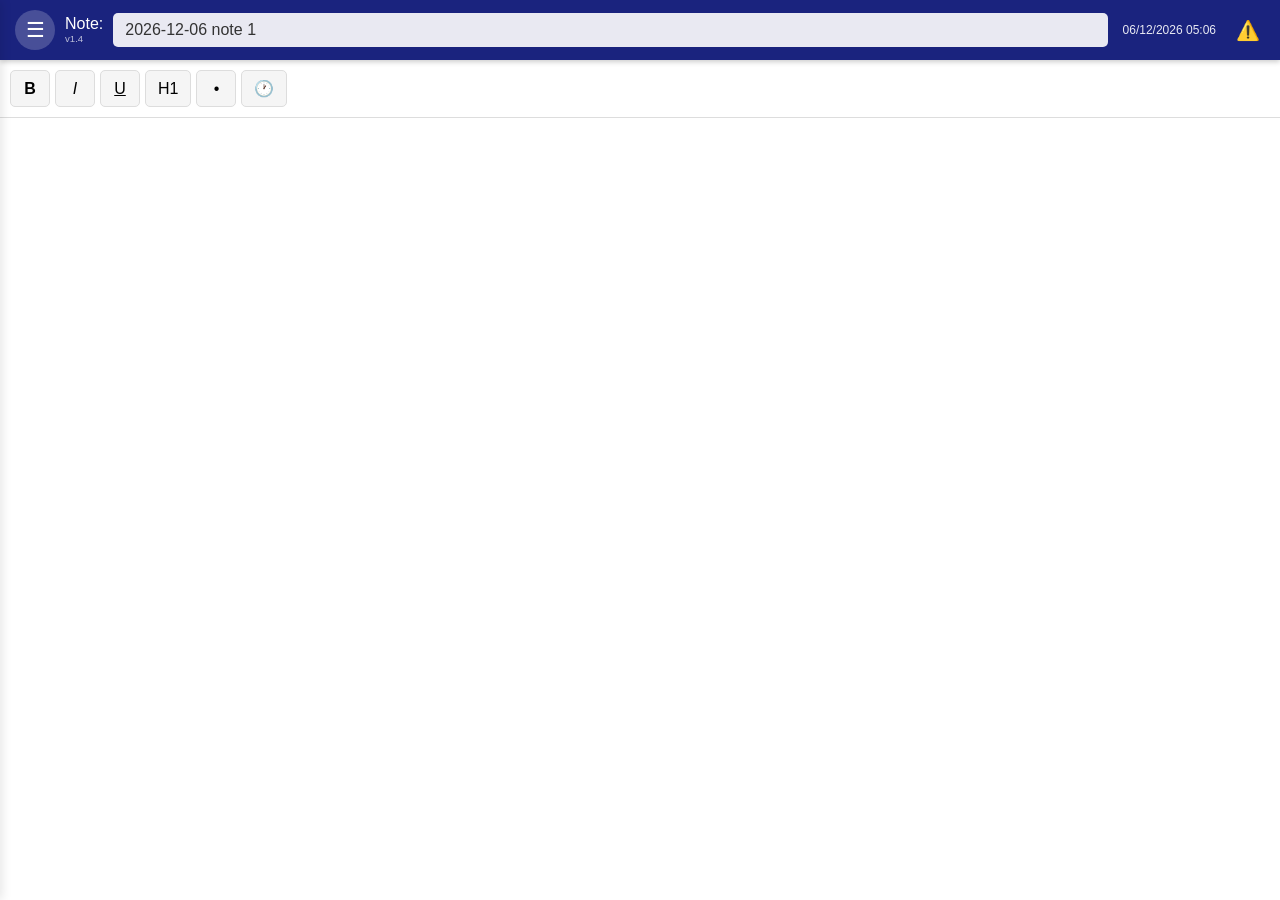
==== commit 5dadb0cb: "v1.4: Correction suppression avec ID alphanumériques" ====
--- a/bloc-notes-standalone.html
+++ b/bloc-notes-standalone.html
@@ -86,7 +86,7 @@
             <button class="btn-menu" id="toggleSidebar">☰</button>
             <div class="note-label-container">
                 <span class="note-label">Note:</span>
-                <span class="version-label">v1.3</span>
+                <span class="version-label">v1.4</span>
             </div>
             <input type="text" id="sectionTitle" class="section-title-header" placeholder="Titre">
             <span class="last-modified" id="lastModified"></span>
@@ -189,7 +189,7 @@
 function saveCurrentSection(){if(currentSectionId){const s=sections.find(x=>x.id===currentSectionId);if(s){s.content=document.getElementById('editor').innerHTML;s.title=document.getElementById('sectionTitle').value||'Sans titre';s.lastModified=new Date().toISOString()}}}
 function createNewSection(){saveCurrentSection();const n=new Date(),y=n.getFullYear(),m=String(n.getMonth()+1).padStart(2,'0'),d=String(n.getDate()).padStart(2,'0'),ds=`${y}-${m}-${d}`,tn=sections.filter(s=>s.title&&s.title.startsWith(ds)).length+1,newS={id:generateUniqueId(),title:`${ds} note ${tn}`,content:'',createdAt:n.toISOString(),lastModified:n.toISOString()};sections.push(newS);updateTOC();loadSection(newS.id);saveData();document.getElementById('sidebar').classList.remove('open');document.getElementById('sidebarOverlay').classList.remove('show')}
 function loadSection(sid){saveCurrentSection();const s=sections.find(x=>x.id===sid);if(!s)return;currentSectionId=sid;document.getElementById('sectionTitle').value=s.title;document.getElementById('editor').innerHTML=s.content;updateLastModifiedDisplay(s.lastModified);document.querySelectorAll('.toc li').forEach(li=>{li.classList.remove('active');if(parseInt(li.dataset.id)===sid)li.classList.add('active')});saveData()}function updateSectionTitle(){if(!currentSectionId)return;const s=sections.find(x=>x.id===currentSectionId);if(s){s.title=document.getElementById('sectionTitle').value||'Sans titre';s.lastModified=new Date().toISOString();updateLastModifiedDisplay(s.lastModified);updateTOC();clearTimeout(autoSaveTimer);autoSaveTimer=setTimeout(()=>saveData(),500)}}
-function deleteSelectedSections(){const cbs=document.querySelectorAll('.toc input[type="checkbox"]:checked');if(cbs.length===0){alert('Sélectionnez au moins une note');return}if(sections.length===cbs.length){alert('Vous ne pouvez pas tout supprimer');return}const ids=Array.from(cbs).map(cb=>parseInt(cb.dataset.sectionId));if(!confirm(`Supprimer ${ids.length} note(s) ?`))return;const now=new Date().toISOString();ids.forEach(id=>{deletedNotes.push({id:id,deletedAt:now})});sections=sections.filter(s=>!ids.includes(s.id));if(ids.includes(currentSectionId))loadSection(sections[0].id);updateTOC();saveData()}
+function deleteSelectedSections(){const cbs=document.querySelectorAll('.toc input[type="checkbox"]:checked');if(cbs.length===0){alert('Sélectionnez au moins une note');return}if(sections.length===cbs.length){alert('Vous ne pouvez pas tout supprimer');return}const ids=Array.from(cbs).map(cb=>cb.dataset.sectionId);if(!confirm(`Supprimer ${ids.length} note(s) ?`))return;const now=new Date().toISOString();ids.forEach(id=>{deletedNotes.push({id:id,deletedAt:now})});sections=sections.filter(s=>!ids.includes(s.id));if(ids.includes(currentSectionId)&&sections.length>0)loadSection(sections[0].id);updateTOC();saveData()}
 function updateTOC(){const tl=document.getElementById('tocList');tl.innerHTML='';sections.forEach(s=>{const li=document.createElement('li');li.dataset.id=s.id;if(s.id===currentSectionId)li.classList.add('active');li.title=`ID: ${s.id}, Modif: ${s.lastModified}`;const cb=document.createElement('input');cb.type='checkbox';cb.dataset.sectionId=s.id;cb.addEventListener('click',e=>e.stopPropagation());const sp=document.createElement('span');sp.textContent=s.title;sp.addEventListener('click',()=>{loadSection(s.id);document.getElementById('sidebar').classList.remove('open');document.getElementById('sidebarOverlay').classList.remove('show')});li.appendChild(cb);li.appendChild(sp);tl.appendChild(li)})}
 function updateLastModifiedDisplay(iso){const el=document.getElementById('lastModified');if(!el)return;try{const d=new Date(iso);el.textContent=d.toLocaleString('fr-FR',{year:'numeric',month:'2-digit',day:'2-digit',hour:'2-digit',minute:'2-digit'})}catch(e){el.textContent=''}}
 function execCommand(cmd,val=null){document.execCommand(cmd,false,val);document.getElementById('editor').focus();setTimeout(updateToolbarState,10)}
@@ -202,7 +202,7 @@
 function decreaseFontSize(){const sel=window.getSelection();if(sel.rangeCount>0&&!sel.isCollapsed){const rg=sel.getRangeAt(0),fg=rg.extractContents();adjustFontSizeInFragment(fg,0.8);rg.insertNode(fg);const nr=document.createRange();nr.setStartBefore(fg.firstChild);nr.setEndAfter(fg.lastChild);sel.removeAllRanges();sel.addRange(nr)}document.getElementById('editor').focus()}
 function adjustFontSizeInFragment(n,f){if(n.nodeType===1){if(n.style&&n.style.fontSize){n.style.fontSize=(parseFloat(n.style.fontSize)*f)+'px'}else{const td=document.createElement('div');td.appendChild(n.cloneNode(false));document.getElementById('editor').appendChild(td);const cs=parseFloat(window.getComputedStyle(td.firstChild).fontSize);document.getElementById('editor').removeChild(td);n.style.fontSize=(cs*f)+'px'}}else if(n.nodeType===3){const sp=document.createElement('span'),td=document.createElement('div');td.textContent=n.textContent;document.getElementById('editor').appendChild(td);const cs=parseFloat(window.getComputedStyle(td).fontSize);document.getElementById('editor').removeChild(td);sp.style.fontSize=(cs*f)+'px';sp.textContent=n.textContent;n.parentNode.replaceChild(sp,n)}Array.from(n.childNodes).forEach(c=>adjustFontSizeInFragment(c,f))}
 function updateToolbarState(){const bb=document.getElementById('boldBtn'),ib=document.getElementById('italicBtn'),ub=document.getElementById('underlineBtn'),h1b=document.getElementById('h1Btn');document.queryCommandState('bold')?bb.classList.add('active'):bb.classList.remove('active');document.queryCommandState('italic')?ib.classList.add('active'):ib.classList.remove('active');document.queryCommandState('underline')?ub.classList.add('active'):ub.classList.remove('active');const sel=window.getSelection();if(sel.rangeCount>0){let n=sel.getRangeAt(0).startContainer;while(n&&n.nodeType!==1)n=n.parentNode;n&&n.tagName==='H1'?h1b.classList.add('active'):h1b.classList.remove('active');let ln=n,inList=false;while(ln&&ln!==document.getElementById('editor')){if(ln.tagName==='UL'||ln.tagName==='LI'){inList=true;break}ln=ln.parentNode}const ulb=document.getElementById('ulBtn');inList?ulb.classList.add('active'):ulb.classList.remove('active')}}
-function exportSelectedNotes(){const cbs=document.querySelectorAll('.toc input[type="checkbox"]:checked');if(cbs.length===0){alert('Sélectionnez au moins une note');return}const ids=Array.from(cbs).map(cb=>parseInt(cb.dataset.sectionId)),exp=sections.filter(s=>ids.includes(s.id)),json=JSON.stringify(exp,null,2),blob=new Blob([json],{type:'application/json'}),url=URL.createObjectURL(blob),a=document.createElement('a');a.href=url;a.download=`notes-export-${new Date().toISOString().slice(0,10)}.json`;a.click();URL.revokeObjectURL(url)}
+function exportSelectedNotes(){const cbs=document.querySelectorAll('.toc input[type="checkbox"]:checked');if(cbs.length===0){alert('Sélectionnez au moins une note');return}const ids=Array.from(cbs).map(cb=>cb.dataset.sectionId),exp=sections.filter(s=>ids.includes(s.id)),json=JSON.stringify(exp,null,2),blob=new Blob([json],{type:'application/json'}),url=URL.createObjectURL(blob),a=document.createElement('a');a.href=url;a.download=`notes-export-${new Date().toISOString().slice(0,10)}.json`;a.click();URL.revokeObjectURL(url)}
 function importNotes(e){const f=e.target.files[0];if(!f)return;const r=new FileReader();r.onload=ev=>{try{const d=JSON.parse(ev.target.result);if(!Array.isArray(d)){alert('Format invalide');return}d.forEach(n=>{n.id=generateUniqueId();sections.push(n)});updateTOC();saveData();alert(`${d.length} note(s) importée(s)`)}catch(err){alert('Erreur d\'import')}e.target.value=''};r.readAsText(f)}
     </script>
 </body>
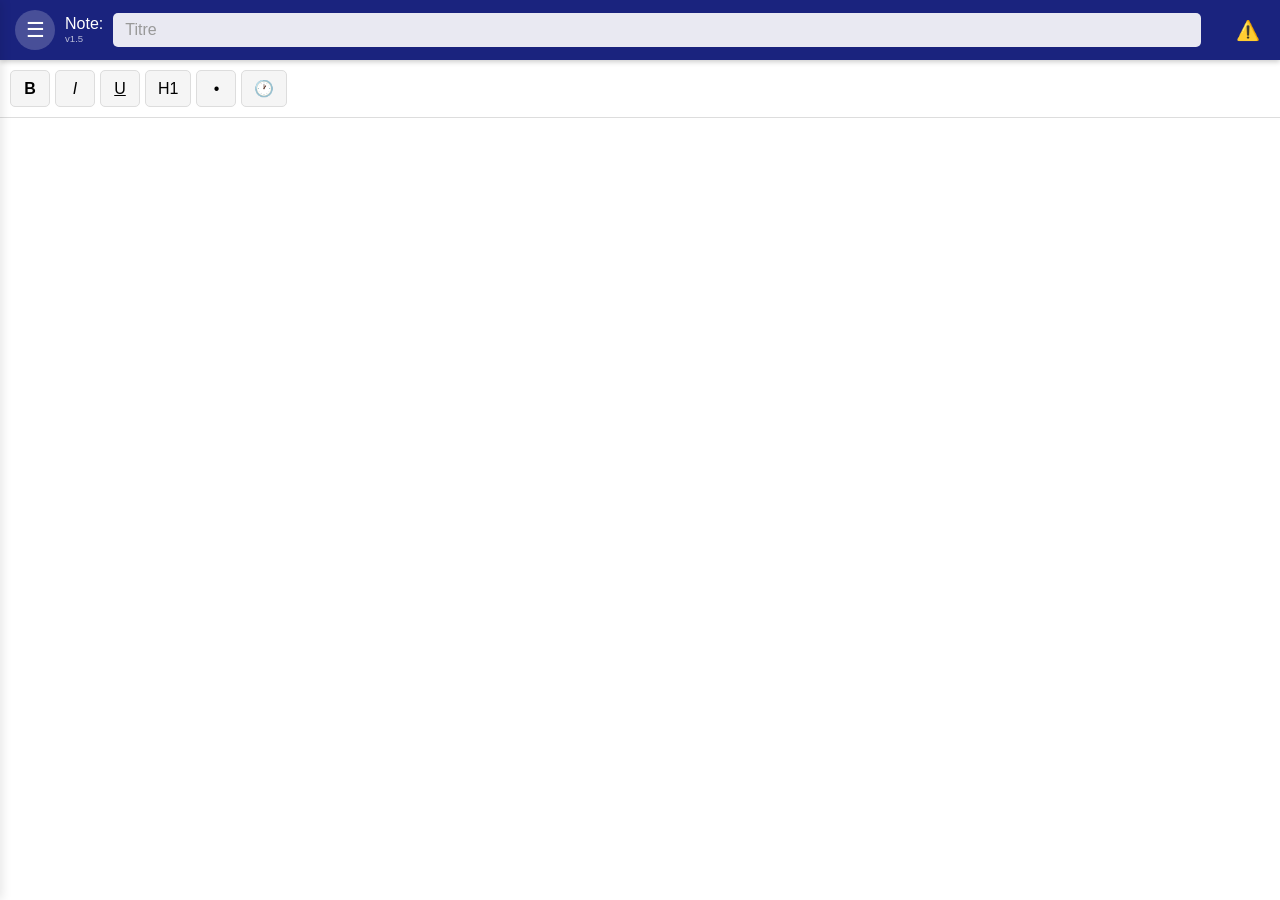
==== commit 8968ecc9: "v1.5: Affichage ID et date sous chaque note, compatible ID numériques/alphanumériques" ====
--- a/bloc-notes-standalone.html
+++ b/bloc-notes-standalone.html
@@ -45,7 +45,7 @@
         .sync-status.error { background: #f8d7da; color: #721c24; }
         .sync-status.loading, .sync-status.info { background: #d1ecf1; color: #0c5460; }
         .toc { list-style: none; padding: 0; }
-        .toc li { padding: 12px 20px; cursor: pointer; border-bottom: 1px solid #eee; transition: background 0.2s; display: flex; align-items: center; gap: 10px; }
+        .toc li { padding: 8px 15px; cursor: pointer; border-bottom: 1px solid #eee; transition: background 0.2s; display: flex; align-items: center; gap: 10px; }
         .toc li input[type="checkbox"] { cursor: pointer; width: 18px; height: 18px; flex-shrink: 0; }
         .toc li span { flex: 1; }
         .toc li:hover { background: #f0f0f0; }
@@ -86,7 +86,7 @@
             <button class="btn-menu" id="toggleSidebar">☰</button>
             <div class="note-label-container">
                 <span class="note-label">Note:</span>
-                <span class="version-label">v1.4</span>
+                <span class="version-label">v1.5</span>
             </div>
             <input type="text" id="sectionTitle" class="section-title-header" placeholder="Titre">
             <span class="last-modified" id="lastModified"></span>
@@ -190,7 +190,7 @@
 function createNewSection(){saveCurrentSection();const n=new Date(),y=n.getFullYear(),m=String(n.getMonth()+1).padStart(2,'0'),d=String(n.getDate()).padStart(2,'0'),ds=`${y}-${m}-${d}`,tn=sections.filter(s=>s.title&&s.title.startsWith(ds)).length+1,newS={id:generateUniqueId(),title:`${ds} note ${tn}`,content:'',createdAt:n.toISOString(),lastModified:n.toISOString()};sections.push(newS);updateTOC();loadSection(newS.id);saveData();document.getElementById('sidebar').classList.remove('open');document.getElementById('sidebarOverlay').classList.remove('show')}
 function loadSection(sid){saveCurrentSection();const s=sections.find(x=>x.id===sid);if(!s)return;currentSectionId=sid;document.getElementById('sectionTitle').value=s.title;document.getElementById('editor').innerHTML=s.content;updateLastModifiedDisplay(s.lastModified);document.querySelectorAll('.toc li').forEach(li=>{li.classList.remove('active');if(parseInt(li.dataset.id)===sid)li.classList.add('active')});saveData()}function updateSectionTitle(){if(!currentSectionId)return;const s=sections.find(x=>x.id===currentSectionId);if(s){s.title=document.getElementById('sectionTitle').value||'Sans titre';s.lastModified=new Date().toISOString();updateLastModifiedDisplay(s.lastModified);updateTOC();clearTimeout(autoSaveTimer);autoSaveTimer=setTimeout(()=>saveData(),500)}}
 function deleteSelectedSections(){const cbs=document.querySelectorAll('.toc input[type="checkbox"]:checked');if(cbs.length===0){alert('Sélectionnez au moins une note');return}if(sections.length===cbs.length){alert('Vous ne pouvez pas tout supprimer');return}const ids=Array.from(cbs).map(cb=>cb.dataset.sectionId);if(!confirm(`Supprimer ${ids.length} note(s) ?`))return;const now=new Date().toISOString();ids.forEach(id=>{deletedNotes.push({id:id,deletedAt:now})});sections=sections.filter(s=>!ids.includes(s.id));if(ids.includes(currentSectionId)&&sections.length>0)loadSection(sections[0].id);updateTOC();saveData()}
-function updateTOC(){const tl=document.getElementById('tocList');tl.innerHTML='';sections.forEach(s=>{const li=document.createElement('li');li.dataset.id=s.id;if(s.id===currentSectionId)li.classList.add('active');li.title=`ID: ${s.id}, Modif: ${s.lastModified}`;const cb=document.createElement('input');cb.type='checkbox';cb.dataset.sectionId=s.id;cb.addEventListener('click',e=>e.stopPropagation());const sp=document.createElement('span');sp.textContent=s.title;sp.addEventListener('click',()=>{loadSection(s.id);document.getElementById('sidebar').classList.remove('open');document.getElementById('sidebarOverlay').classList.remove('show')});li.appendChild(cb);li.appendChild(sp);tl.appendChild(li)})}
+function updateTOC(){const tl=document.getElementById('tocList');tl.innerHTML='';sections.forEach(s=>{const li=document.createElement('li');li.dataset.id=s.id;if(s.id===currentSectionId)li.classList.add('active');li.title=`ID: ${s.id}, Modif: ${s.lastModified}`;const cb=document.createElement('input');cb.type='checkbox';cb.dataset.sectionId=s.id;cb.addEventListener('click',e=>e.stopPropagation());const wrapper=document.createElement('div');wrapper.style.flex='1';wrapper.style.display='flex';wrapper.style.flexDirection='column';wrapper.style.gap='1px';const sp=document.createElement('span');sp.textContent=s.title;sp.style.cursor='pointer';sp.style.lineHeight='1.3';const info=document.createElement('span');info.style.fontSize='0.65rem';info.style.color='#999';info.style.fontWeight='normal';info.style.lineHeight='1.1';const dateObj=new Date(s.lastModified);const dateStr=dateObj.toLocaleDateString('fr-FR',{year:'2-digit',month:'2-digit',day:'2-digit'});const timeStr=dateObj.toLocaleTimeString('fr-FR',{hour:'2-digit',minute:'2-bit'});info.textContent=`ID: ${s.id.toString().substring(0,8)}... | ${dateStr} ${timeStr}`;wrapper.appendChild(sp);wrapper.appendChild(info);wrapper.addEventListener('click',()=>{loadSection(s.id);document.getElementById('sidebar').classList.remove('open');document.getElementById('sidebarOverlay').classList.remove('show')});li.appendChild(cb);li.appendChild(wrapper);tl.appendChild(li)})}
 function updateLastModifiedDisplay(iso){const el=document.getElementById('lastModified');if(!el)return;try{const d=new Date(iso);el.textContent=d.toLocaleString('fr-FR',{year:'numeric',month:'2-digit',day:'2-digit',hour:'2-digit',minute:'2-digit'})}catch(e){el.textContent=''}}
 function execCommand(cmd,val=null){document.execCommand(cmd,false,val);document.getElementById('editor').focus();setTimeout(updateToolbarState,10)}
 function toggleHeading(){const sel=window.getSelection();if(!sel.rangeCount)return;const rg=sel.getRangeAt(0);let n=rg.startContainer;while(n&&n.nodeType!==1)n=n.parentNode;if(n&&n!==document.getElementById('editor')){if(n.tagName==='H1'){const dv=document.createElement('div');dv.innerHTML=n.innerHTML;removeAllFontSizes(dv);n.parentNode.replaceChild(dv,n);const nr=document.createRange();nr.selectNodeContents(dv);nr.collapse(false);sel.removeAllRanges();sel.addRange(nr)}else{const h=document.createElement('h1');h.innerHTML=n.innerHTML;n.parentNode.replaceChild(h,n);const nr=document.createRange();nr.selectNodeContents(h);nr.collapse(false);sel.removeAllRanges();sel.addRange(nr)}}document.getElementById('editor').focus();updateToolbarState()}
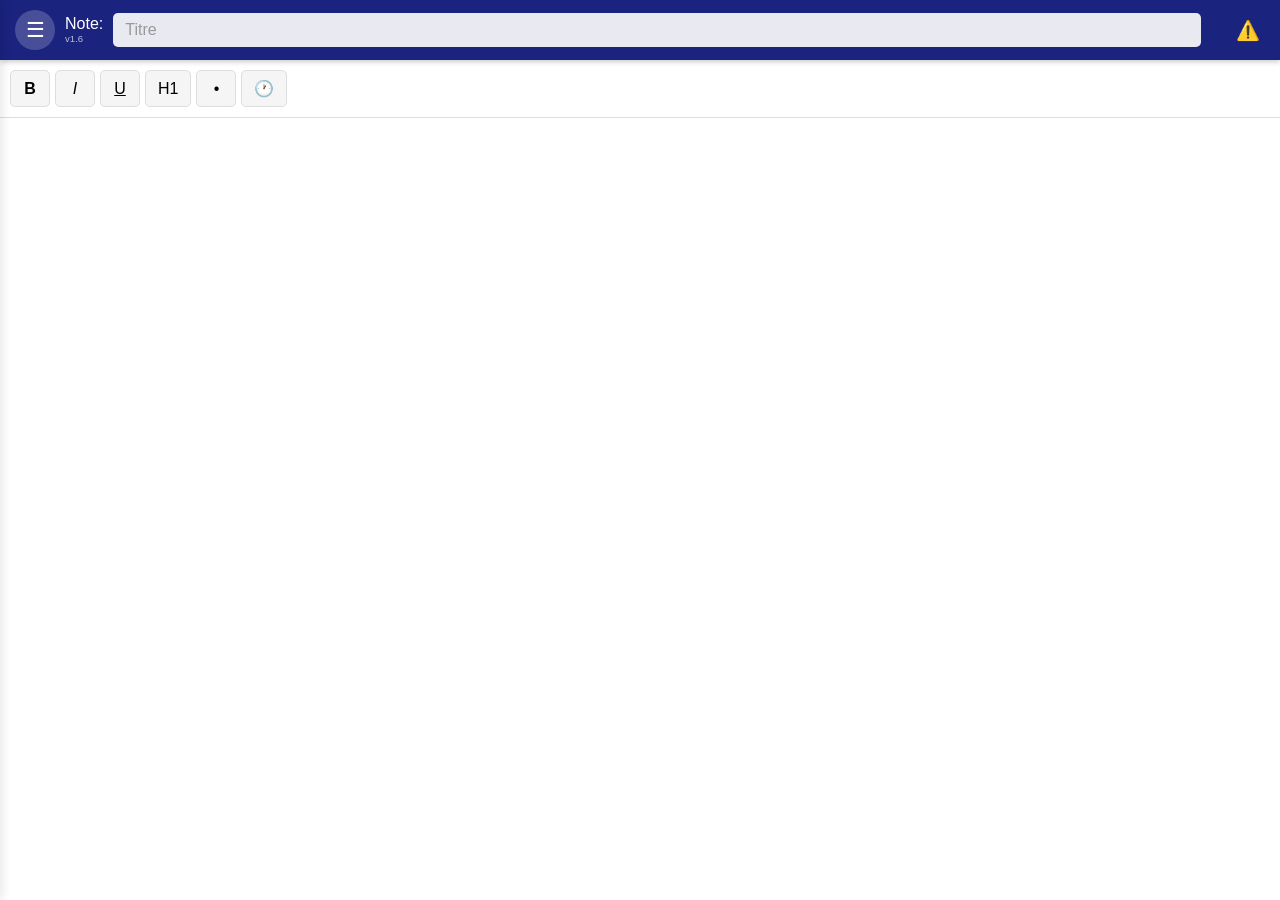
==== commit d843e0b6: "v1.6: Date modif uniquement si changement réel, mise à jour temps réel dans menu" ====
--- a/bloc-notes-standalone.html
+++ b/bloc-notes-standalone.html
@@ -86,7 +86,7 @@
             <button class="btn-menu" id="toggleSidebar">☰</button>
             <div class="note-label-container">
                 <span class="note-label">Note:</span>
-                <span class="version-label">v1.5</span>
+                <span class="version-label">v1.6</span>
             </div>
             <input type="text" id="sectionTitle" class="section-title-header" placeholder="Titre">
             <span class="last-modified" id="lastModified"></span>
@@ -182,11 +182,11 @@
 // ===== APP LOGIC =====
 let sections=[],currentSectionId=null,autoSaveTimer=null,deletedNotes=[];
 document.addEventListener('DOMContentLoaded',async()=>{await initDB();await requestPersistentStorage();await loadData();updateTOC();initializeEventListeners();initGoogleDrive();if(sections.length===0)createNewSection();else loadSection(sections[0].id)});
-function initializeEventListeners(){document.getElementById('toggleSidebar').addEventListener('click',()=>{document.getElementById('sidebar').classList.add('open');document.getElementById('sidebarOverlay').classList.add('show')});document.getElementById('closeSidebar').addEventListener('click',()=>{document.getElementById('sidebar').classList.remove('open');document.getElementById('sidebarOverlay').classList.remove('show')});document.getElementById('sidebarOverlay').addEventListener('click',()=>{document.getElementById('sidebar').classList.remove('open');document.getElementById('sidebarOverlay').classList.remove('show')});document.getElementById('newSectionBtn').addEventListener('click',createNewSection);document.getElementById('exportBtn').addEventListener('click',exportSelectedNotes);document.getElementById('importBtn').addEventListener('click',()=>document.getElementById('importFileInput').click());document.getElementById('importFileInput').addEventListener('change',importNotes);document.getElementById('deleteSectionBtn').addEventListener('click',deleteSelectedSections);document.getElementById('googleConfigBtn').addEventListener('click',showConfigPanel);document.getElementById('googleDriveSyncBtn').addEventListener('click',syncToGoogleDrive);document.getElementById('googleDriveRestoreBtn').addEventListener('click',restoreFromGoogleDrive);document.getElementById('sectionTitle').addEventListener('input',updateSectionTitle);document.getElementById('boldBtn').addEventListener('click',()=>execCommand('bold'));document.getElementById('italicBtn').addEventListener('click',()=>execCommand('italic'));document.getElementById('underlineBtn').addEventListener('click',()=>execCommand('underline'));document.getElementById('h1Btn').addEventListener('click',toggleHeading);document.getElementById('ulBtn').addEventListener('click',toggleList);document.getElementById('timestampBtn').addEventListener('click',insertTimestamp);const ed=document.getElementById('editor');ed.addEventListener('input',()=>{if(currentSectionId){const s=sections.find(x=>x.id===currentSectionId);if(s){s.content=ed.innerHTML;s.lastModified=new Date().toISOString();updateLastModifiedDisplay(s.lastModified);clearTimeout(autoSaveTimer);autoSaveTimer=setTimeout(()=>saveData(),500)}}});ed.addEventListener('mouseup',updateToolbarState);ed.addEventListener('keyup',updateToolbarState);ed.addEventListener('focus',updateToolbarState);document.addEventListener('keydown',e=>{if(e.ctrlKey||e.metaKey){if(e.key==='b'){e.preventDefault();execCommand('bold')}else if(e.key==='i'){e.preventDefault();execCommand('italic')}else if(e.key==='u'){e.preventDefault();execCommand('underline')}}})}
+function initializeEventListeners(){document.getElementById('toggleSidebar').addEventListener('click',()=>{document.getElementById('sidebar').classList.add('open');document.getElementById('sidebarOverlay').classList.add('show')});document.getElementById('closeSidebar').addEventListener('click',()=>{document.getElementById('sidebar').classList.remove('open');document.getElementById('sidebarOverlay').classList.remove('show')});document.getElementById('sidebarOverlay').addEventListener('click',()=>{document.getElementById('sidebar').classList.remove('open');document.getElementById('sidebarOverlay').classList.remove('show')});document.getElementById('newSectionBtn').addEventListener('click',createNewSection);document.getElementById('exportBtn').addEventListener('click',exportSelectedNotes);document.getElementById('importBtn').addEventListener('click',()=>document.getElementById('importFileInput').click());document.getElementById('importFileInput').addEventListener('change',importNotes);document.getElementById('deleteSectionBtn').addEventListener('click',deleteSelectedSections);document.getElementById('googleConfigBtn').addEventListener('click',showConfigPanel);document.getElementById('googleDriveSyncBtn').addEventListener('click',syncToGoogleDrive);document.getElementById('googleDriveRestoreBtn').addEventListener('click',restoreFromGoogleDrive);document.getElementById('sectionTitle').addEventListener('input',updateSectionTitle);document.getElementById('boldBtn').addEventListener('click',()=>execCommand('bold'));document.getElementById('italicBtn').addEventListener('click',()=>execCommand('italic'));document.getElementById('underlineBtn').addEventListener('click',()=>execCommand('underline'));document.getElementById('h1Btn').addEventListener('click',toggleHeading);document.getElementById('ulBtn').addEventListener('click',toggleList);document.getElementById('timestampBtn').addEventListener('click',insertTimestamp);const ed=document.getElementById('editor');ed.addEventListener('input',()=>{if(currentSectionId){const s=sections.find(x=>x.id===currentSectionId);if(s){s.content=ed.innerHTML;s.lastModified=new Date().toISOString();updateLastModifiedDisplay(s.lastModified);updateTOC();clearTimeout(autoSaveTimer);autoSaveTimer=setTimeout(()=>saveData(),500)}}});ed.addEventListener('mouseup',updateToolbarState);ed.addEventListener('keyup',updateToolbarState);ed.addEventListener('focus',updateToolbarState);document.addEventListener('keydown',e=>{if(e.ctrlKey||e.metaKey){if(e.key==='b'){e.preventDefault();execCommand('bold')}else if(e.key==='i'){e.preventDefault();execCommand('italic')}else if(e.key==='u'){e.preventDefault();execCommand('underline')}}})}
 function showConfigPanel(){const co=document.getElementById('configOverlay');co.classList.add('show');loadGoogleConfig();document.getElementById('clientIdInput').value=GOOGLE_CONFIG.CLIENT_ID||'';document.getElementById('apiKeyInput').value=GOOGLE_CONFIG.API_KEY||'';document.getElementById('saveConfigBtn').onclick=async()=>{const cid=document.getElementById('clientIdInput').value.trim(),ak=document.getElementById('apiKeyInput').value.trim();if(!cid||!ak){alert('Veuillez remplir les deux champs');return}saveGoogleConfig(cid,ak);co.classList.remove('show');await initGoogleDrive();await signInGoogleDrive()};document.getElementById('cancelConfigBtn').onclick=()=>co.classList.remove('show')}
 async function loadData(){try{let data=await loadAllSections();if(!data||data.length===0){data=await migrateFromLocalStorage()}if(data&&data.length>0){sections=data}else{sections=[]}const delStr=localStorage.getItem('deletedNotes');if(delStr){try{deletedNotes=JSON.parse(delStr)}catch(e){deletedNotes=[]}}}catch(e){sections=[];deletedNotes=[]}}
 async function saveData(){try{await saveAllSections(sections);localStorage.setItem('deletedNotes',JSON.stringify(deletedNotes))}catch(e){}}
-function saveCurrentSection(){if(currentSectionId){const s=sections.find(x=>x.id===currentSectionId);if(s){s.content=document.getElementById('editor').innerHTML;s.title=document.getElementById('sectionTitle').value||'Sans titre';s.lastModified=new Date().toISOString()}}}
+function saveCurrentSection(){if(currentSectionId){const s=sections.find(x=>x.id===currentSectionId);if(s){const newContent=document.getElementById('editor').innerHTML;const newTitle=document.getElementById('sectionTitle').value||'Sans titre';if(s.content!==newContent||s.title!==newTitle){s.content=newContent;s.title=newTitle;s.lastModified=new Date().toISOString()}}}}
 function createNewSection(){saveCurrentSection();const n=new Date(),y=n.getFullYear(),m=String(n.getMonth()+1).padStart(2,'0'),d=String(n.getDate()).padStart(2,'0'),ds=`${y}-${m}-${d}`,tn=sections.filter(s=>s.title&&s.title.startsWith(ds)).length+1,newS={id:generateUniqueId(),title:`${ds} note ${tn}`,content:'',createdAt:n.toISOString(),lastModified:n.toISOString()};sections.push(newS);updateTOC();loadSection(newS.id);saveData();document.getElementById('sidebar').classList.remove('open');document.getElementById('sidebarOverlay').classList.remove('show')}
 function loadSection(sid){saveCurrentSection();const s=sections.find(x=>x.id===sid);if(!s)return;currentSectionId=sid;document.getElementById('sectionTitle').value=s.title;document.getElementById('editor').innerHTML=s.content;updateLastModifiedDisplay(s.lastModified);document.querySelectorAll('.toc li').forEach(li=>{li.classList.remove('active');if(parseInt(li.dataset.id)===sid)li.classList.add('active')});saveData()}function updateSectionTitle(){if(!currentSectionId)return;const s=sections.find(x=>x.id===currentSectionId);if(s){s.title=document.getElementById('sectionTitle').value||'Sans titre';s.lastModified=new Date().toISOString();updateLastModifiedDisplay(s.lastModified);updateTOC();clearTimeout(autoSaveTimer);autoSaveTimer=setTimeout(()=>saveData(),500)}}
 function deleteSelectedSections(){const cbs=document.querySelectorAll('.toc input[type="checkbox"]:checked');if(cbs.length===0){alert('Sélectionnez au moins une note');return}if(sections.length===cbs.length){alert('Vous ne pouvez pas tout supprimer');return}const ids=Array.from(cbs).map(cb=>cb.dataset.sectionId);if(!confirm(`Supprimer ${ids.length} note(s) ?`))return;const now=new Date().toISOString();ids.forEach(id=>{deletedNotes.push({id:id,deletedAt:now})});sections=sections.filter(s=>!ids.includes(s.id));if(ids.includes(currentSectionId)&&sections.length>0)loadSection(sections[0].id);updateTOC();saveData()}
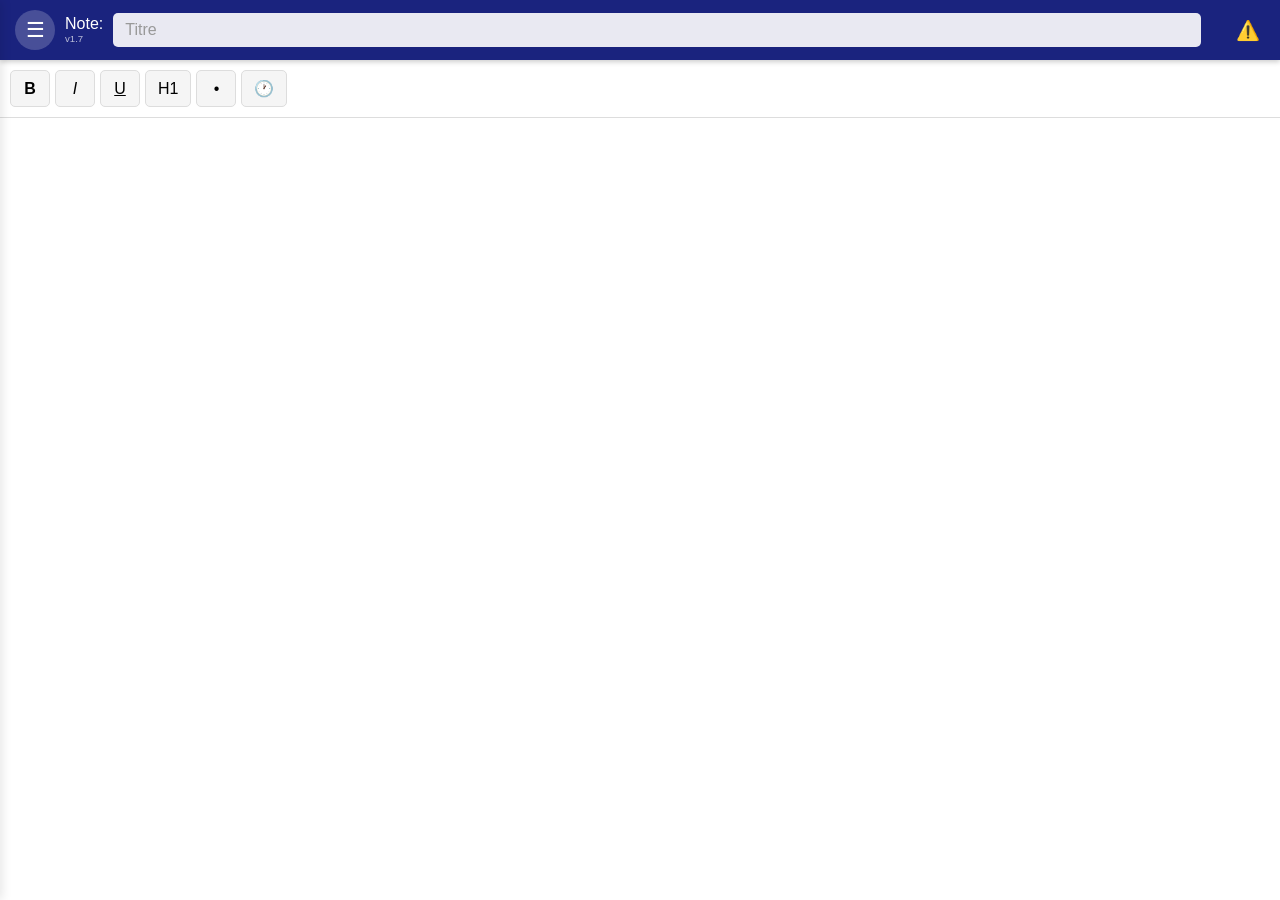
==== commit 05551c15: "v1.7: Réorganisation notes avec flèches haut/bas, compatible ID numériques" ====
--- a/bloc-notes-standalone.html
+++ b/bloc-notes-standalone.html
@@ -45,11 +45,17 @@
         .sync-status.error { background: #f8d7da; color: #721c24; }
         .sync-status.loading, .sync-status.info { background: #d1ecf1; color: #0c5460; }
         .toc { list-style: none; padding: 0; }
-        .toc li { padding: 8px 15px; cursor: pointer; border-bottom: 1px solid #eee; transition: background 0.2s; display: flex; align-items: center; gap: 10px; }
+        .toc li { padding: 8px 15px; cursor: pointer; border-bottom: 1px solid #eee; transition: background 0.2s; display: flex; align-items: center; gap: 10px; position: relative; }
         .toc li input[type="checkbox"] { cursor: pointer; width: 18px; height: 18px; flex-shrink: 0; }
         .toc li span { flex: 1; }
         .toc li:hover { background: #f0f0f0; }
         .toc li.active { background: #e8eaf6; border-left: 4px solid #1a237e; }
+        .move-buttons { display: flex; flex-direction: column; gap: 2px; opacity: 0; transition: opacity 0.2s; }
+        .toc li:hover .move-buttons { opacity: 1; }
+        .btn-move { background: #f5f5f5; border: 1px solid #ddd; border-radius: 3px; cursor: pointer; font-size: 0.7rem; width: 20px; height: 20px; display: flex; align-items: center; justify-content: center; padding: 0; line-height: 1; color: #666; }
+        .btn-move:hover { background: #e0e0e0; color: #333; }
+        .btn-move:active { background: #d0d0d0; }
+        @media (max-width: 768px) { .move-buttons { opacity: 1; } .btn-move { width: 30px; height: 30px; font-size: 0.9rem; } }
         .editor-container { flex: 1; display: flex; flex-direction: column; overflow: hidden; }
         .toolbar { display: flex; gap: 5px; padding: 10px; background: white; border-bottom: 1px solid #ddd; overflow-x: auto; }
         .btn-tool { background: #f5f5f5; border: 1px solid #ddd; padding: 8px 12px; border-radius: 5px; cursor: pointer; font-size: 1rem; min-width: 40px; transition: background 0.2s; }
@@ -86,7 +92,7 @@
             <button class="btn-menu" id="toggleSidebar">☰</button>
             <div class="note-label-container">
                 <span class="note-label">Note:</span>
-                <span class="version-label">v1.6</span>
+                <span class="version-label">v1.7</span>
             </div>
             <input type="text" id="sectionTitle" class="section-title-header" placeholder="Titre">
             <span class="last-modified" id="lastModified"></span>
@@ -189,9 +195,11 @@
 function saveCurrentSection(){if(currentSectionId){const s=sections.find(x=>x.id===currentSectionId);if(s){const newContent=document.getElementById('editor').innerHTML;const newTitle=document.getElementById('sectionTitle').value||'Sans titre';if(s.content!==newContent||s.title!==newTitle){s.content=newContent;s.title=newTitle;s.lastModified=new Date().toISOString()}}}}
 function createNewSection(){saveCurrentSection();const n=new Date(),y=n.getFullYear(),m=String(n.getMonth()+1).padStart(2,'0'),d=String(n.getDate()).padStart(2,'0'),ds=`${y}-${m}-${d}`,tn=sections.filter(s=>s.title&&s.title.startsWith(ds)).length+1,newS={id:generateUniqueId(),title:`${ds} note ${tn}`,content:'',createdAt:n.toISOString(),lastModified:n.toISOString()};sections.push(newS);updateTOC();loadSection(newS.id);saveData();document.getElementById('sidebar').classList.remove('open');document.getElementById('sidebarOverlay').classList.remove('show')}
 function loadSection(sid){saveCurrentSection();const s=sections.find(x=>x.id===sid);if(!s)return;currentSectionId=sid;document.getElementById('sectionTitle').value=s.title;document.getElementById('editor').innerHTML=s.content;updateLastModifiedDisplay(s.lastModified);document.querySelectorAll('.toc li').forEach(li=>{li.classList.remove('active');if(parseInt(li.dataset.id)===sid)li.classList.add('active')});saveData()}function updateSectionTitle(){if(!currentSectionId)return;const s=sections.find(x=>x.id===currentSectionId);if(s){s.title=document.getElementById('sectionTitle').value||'Sans titre';s.lastModified=new Date().toISOString();updateLastModifiedDisplay(s.lastModified);updateTOC();clearTimeout(autoSaveTimer);autoSaveTimer=setTimeout(()=>saveData(),500)}}
-function deleteSelectedSections(){const cbs=document.querySelectorAll('.toc input[type="checkbox"]:checked');if(cbs.length===0){alert('Sélectionnez au moins une note');return}if(sections.length===cbs.length){alert('Vous ne pouvez pas tout supprimer');return}const ids=Array.from(cbs).map(cb=>cb.dataset.sectionId);if(!confirm(`Supprimer ${ids.length} note(s) ?`))return;const now=new Date().toISOString();ids.forEach(id=>{deletedNotes.push({id:id,deletedAt:now})});sections=sections.filter(s=>!ids.includes(s.id));if(ids.includes(currentSectionId)&&sections.length>0)loadSection(sections[0].id);updateTOC();saveData()}
-function updateTOC(){const tl=document.getElementById('tocList');tl.innerHTML='';sections.forEach(s=>{const li=document.createElement('li');li.dataset.id=s.id;if(s.id===currentSectionId)li.classList.add('active');li.title=`ID: ${s.id}, Modif: ${s.lastModified}`;const cb=document.createElement('input');cb.type='checkbox';cb.dataset.sectionId=s.id;cb.addEventListener('click',e=>e.stopPropagation());const wrapper=document.createElement('div');wrapper.style.flex='1';wrapper.style.display='flex';wrapper.style.flexDirection='column';wrapper.style.gap='1px';const sp=document.createElement('span');sp.textContent=s.title;sp.style.cursor='pointer';sp.style.lineHeight='1.3';const info=document.createElement('span');info.style.fontSize='0.65rem';info.style.color='#999';info.style.fontWeight='normal';info.style.lineHeight='1.1';const dateObj=new Date(s.lastModified);const dateStr=dateObj.toLocaleDateString('fr-FR',{year:'2-digit',month:'2-digit',day:'2-digit'});const timeStr=dateObj.toLocaleTimeString('fr-FR',{hour:'2-digit',minute:'2-bit'});info.textContent=`ID: ${s.id.toString().substring(0,8)}... | ${dateStr} ${timeStr}`;wrapper.appendChild(sp);wrapper.appendChild(info);wrapper.addEventListener('click',()=>{loadSection(s.id);document.getElementById('sidebar').classList.remove('open');document.getElementById('sidebarOverlay').classList.remove('show')});li.appendChild(cb);li.appendChild(wrapper);tl.appendChild(li)})}
+function deleteSelectedSections(){const cbs=document.querySelectorAll('.toc input[type="checkbox"]:checked');if(cbs.length===0){alert('Sélectionnez au moins une note');return}if(sections.length===cbs.length){alert('Vous ne pouvez pas tout supprimer');return}const ids=Array.from(cbs).map(cb=>cb.dataset.sectionId);if(!confirm(`Supprimer ${ids.length} note(s) ?`))return;const now=new Date().toISOString();ids.forEach(id=>{deletedNotes.push({id:id,deletedAt:now})});sections=sections.filter(s=>!ids.includes(s.id.toString()));if(ids.includes(currentSectionId.toString())&&sections.length>0)loadSection(sections[0].id);updateTOC();saveData()}
+function updateTOC(){const tl=document.getElementById('tocList');tl.innerHTML='';sections.forEach((s,idx)=>{const li=document.createElement('li');li.dataset.id=s.id;if(s.id===currentSectionId)li.classList.add('active');li.title=`ID: ${s.id}, Modif: ${s.lastModified}`;const cb=document.createElement('input');cb.type='checkbox';cb.dataset.sectionId=s.id;cb.addEventListener('click',e=>e.stopPropagation());const wrapper=document.createElement('div');wrapper.style.flex='1';wrapper.style.display='flex';wrapper.style.flexDirection='column';wrapper.style.gap='1px';const sp=document.createElement('span');sp.textContent=s.title;sp.style.cursor='pointer';sp.style.lineHeight='1.3';const info=document.createElement('span');info.style.fontSize='0.65rem';info.style.color='#999';info.style.fontWeight='normal';info.style.lineHeight='1.1';const dateObj=new Date(s.lastModified);const dateStr=dateObj.toLocaleDateString('fr-FR',{year:'2-digit',month:'2-digit',day:'2-digit'});const timeStr=dateObj.toLocaleTimeString('fr-FR',{hour:'2-digit',minute:'2-bit'});info.textContent=`ID: ${s.id.toString().substring(0,8)}... | ${dateStr} ${timeStr}`;wrapper.appendChild(sp);wrapper.appendChild(info);wrapper.addEventListener('click',()=>{loadSection(s.id);document.getElementById('sidebar').classList.remove('open');document.getElementById('sidebarOverlay').classList.remove('show')});const moveButtons=document.createElement('div');moveButtons.className='move-buttons';const btnUp=document.createElement('button');btnUp.className='btn-move';btnUp.textContent='↑';btnUp.title='Déplacer vers le haut';btnUp.addEventListener('click',e=>{e.stopPropagation();moveNoteUp(idx)});const btnDown=document.createElement('button');btnDown.className='btn-move';btnDown.textContent='↓';btnDown.title='Déplacer vers le bas';btnDown.addEventListener('click',e=>{e.stopPropagation();moveNoteDown(idx)});if(idx>0)moveButtons.appendChild(btnUp);if(idx<sections.length-1)moveButtons.appendChild(btnDown);li.appendChild(cb);li.appendChild(wrapper);li.appendChild(moveButtons);tl.appendChild(li)})}
 function updateLastModifiedDisplay(iso){const el=document.getElementById('lastModified');if(!el)return;try{const d=new Date(iso);el.textContent=d.toLocaleString('fr-FR',{year:'numeric',month:'2-digit',day:'2-digit',hour:'2-digit',minute:'2-digit'})}catch(e){el.textContent=''}}
+function moveNoteUp(idx){if(idx>0){[sections[idx-1],sections[idx]]=[sections[idx],sections[idx-1]];updateTOC();saveData()}}
+function moveNoteDown(idx){if(idx<sections.length-1){[sections[idx],sections[idx+1]]=[sections[idx+1],sections[idx]];updateTOC();saveData()}}
 function execCommand(cmd,val=null){document.execCommand(cmd,false,val);document.getElementById('editor').focus();setTimeout(updateToolbarState,10)}
 function toggleHeading(){const sel=window.getSelection();if(!sel.rangeCount)return;const rg=sel.getRangeAt(0);let n=rg.startContainer;while(n&&n.nodeType!==1)n=n.parentNode;if(n&&n!==document.getElementById('editor')){if(n.tagName==='H1'){const dv=document.createElement('div');dv.innerHTML=n.innerHTML;removeAllFontSizes(dv);n.parentNode.replaceChild(dv,n);const nr=document.createRange();nr.selectNodeContents(dv);nr.collapse(false);sel.removeAllRanges();sel.addRange(nr)}else{const h=document.createElement('h1');h.innerHTML=n.innerHTML;n.parentNode.replaceChild(h,n);const nr=document.createRange();nr.selectNodeContents(h);nr.collapse(false);sel.removeAllRanges();sel.addRange(nr)}}document.getElementById('editor').focus();updateToolbarState()}
 function removeAllFontSizes(el){if(el.style)el.style.fontSize='';el.querySelectorAll('*').forEach(e=>{if(e.style)e.style.fontSize=''})}
@@ -202,7 +210,7 @@
 function decreaseFontSize(){const sel=window.getSelection();if(sel.rangeCount>0&&!sel.isCollapsed){const rg=sel.getRangeAt(0),fg=rg.extractContents();adjustFontSizeInFragment(fg,0.8);rg.insertNode(fg);const nr=document.createRange();nr.setStartBefore(fg.firstChild);nr.setEndAfter(fg.lastChild);sel.removeAllRanges();sel.addRange(nr)}document.getElementById('editor').focus()}
 function adjustFontSizeInFragment(n,f){if(n.nodeType===1){if(n.style&&n.style.fontSize){n.style.fontSize=(parseFloat(n.style.fontSize)*f)+'px'}else{const td=document.createElement('div');td.appendChild(n.cloneNode(false));document.getElementById('editor').appendChild(td);const cs=parseFloat(window.getComputedStyle(td.firstChild).fontSize);document.getElementById('editor').removeChild(td);n.style.fontSize=(cs*f)+'px'}}else if(n.nodeType===3){const sp=document.createElement('span'),td=document.createElement('div');td.textContent=n.textContent;document.getElementById('editor').appendChild(td);const cs=parseFloat(window.getComputedStyle(td).fontSize);document.getElementById('editor').removeChild(td);sp.style.fontSize=(cs*f)+'px';sp.textContent=n.textContent;n.parentNode.replaceChild(sp,n)}Array.from(n.childNodes).forEach(c=>adjustFontSizeInFragment(c,f))}
 function updateToolbarState(){const bb=document.getElementById('boldBtn'),ib=document.getElementById('italicBtn'),ub=document.getElementById('underlineBtn'),h1b=document.getElementById('h1Btn');document.queryCommandState('bold')?bb.classList.add('active'):bb.classList.remove('active');document.queryCommandState('italic')?ib.classList.add('active'):ib.classList.remove('active');document.queryCommandState('underline')?ub.classList.add('active'):ub.classList.remove('active');const sel=window.getSelection();if(sel.rangeCount>0){let n=sel.getRangeAt(0).startContainer;while(n&&n.nodeType!==1)n=n.parentNode;n&&n.tagName==='H1'?h1b.classList.add('active'):h1b.classList.remove('active');let ln=n,inList=false;while(ln&&ln!==document.getElementById('editor')){if(ln.tagName==='UL'||ln.tagName==='LI'){inList=true;break}ln=ln.parentNode}const ulb=document.getElementById('ulBtn');inList?ulb.classList.add('active'):ulb.classList.remove('active')}}
-function exportSelectedNotes(){const cbs=document.querySelectorAll('.toc input[type="checkbox"]:checked');if(cbs.length===0){alert('Sélectionnez au moins une note');return}const ids=Array.from(cbs).map(cb=>cb.dataset.sectionId),exp=sections.filter(s=>ids.includes(s.id)),json=JSON.stringify(exp,null,2),blob=new Blob([json],{type:'application/json'}),url=URL.createObjectURL(blob),a=document.createElement('a');a.href=url;a.download=`notes-export-${new Date().toISOString().slice(0,10)}.json`;a.click();URL.revokeObjectURL(url)}
+function exportSelectedNotes(){const cbs=document.querySelectorAll('.toc input[type="checkbox"]:checked');if(cbs.length===0){alert('Sélectionnez au moins une note');return}const ids=Array.from(cbs).map(cb=>cb.dataset.sectionId),exp=sections.filter(s=>ids.includes(s.id.toString())),json=JSON.stringify(exp,null,2),blob=new Blob([json],{type:'application/json'}),url=URL.createObjectURL(blob),a=document.createElement('a');a.href=url;a.download=`notes-export-${new Date().toISOString().slice(0,10)}.json`;a.click();URL.revokeObjectURL(url)}
 function importNotes(e){const f=e.target.files[0];if(!f)return;const r=new FileReader();r.onload=ev=>{try{const d=JSON.parse(ev.target.result);if(!Array.isArray(d)){alert('Format invalide');return}d.forEach(n=>{n.id=generateUniqueId();sections.push(n)});updateTOC();saveData();alert(`${d.length} note(s) importée(s)`)}catch(err){alert('Erreur d\'import')}e.target.value=''};r.readAsText(f)}
     </script>
 </body>
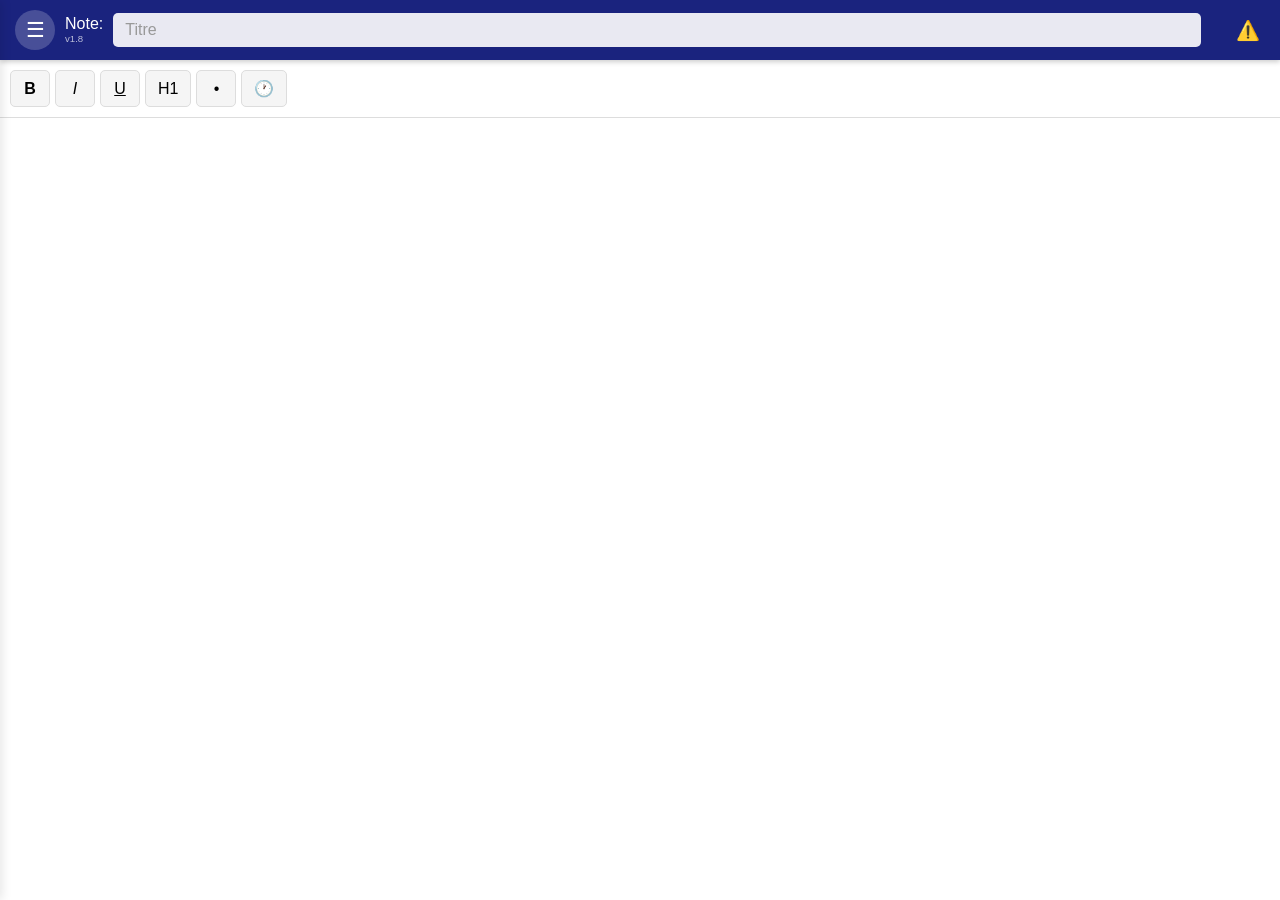
==== commit bf9ef433: "v1.8: Correction suppression notes avec ID numériques lors de la synchro" ====
--- a/bloc-notes-standalone.html
+++ b/bloc-notes-standalone.html
@@ -92,7 +92,7 @@
             <button class="btn-menu" id="toggleSidebar">☰</button>
             <div class="note-label-container">
                 <span class="note-label">Note:</span>
-                <span class="version-label">v1.7</span>
+                <span class="version-label">v1.8</span>
             </div>
             <input type="text" id="sectionTitle" class="section-title-header" placeholder="Titre">
             <span class="last-modified" id="lastModified"></span>
@@ -175,7 +175,7 @@
 function generateUniqueId(){return Date.now().toString(36)+Math.random().toString(36).substr(2,9)}
 async function signInGoogleDrive(){if(!GOOGLE_CONFIG.CLIENT_ID){alert('Veuillez d\'abord configurer vos identifiants Google Drive (bouton ⚙️ Configurer)');return}if(!gapiInited||!gisInited){showSyncStatus('⏳ Initialisation...','loading');let attempts=0;while((!gapiInited||!gisInited)&&attempts<20){await new Promise(r=>setTimeout(r,500));attempts++}if(!gapiInited||!gisInited){const err=lastInitError||'Timeout d\'initialisation';alert('❌ Erreur d\'initialisation:\n\n'+err+'\n\nVérifiez :\n1. CLIENT_ID correct\n2. API_KEY correcte\n3. Origines autorisées dans Google Cloud Console');showSyncStatus('❌ '+err,'error');return}showSyncStatus('','info')}tokenClient.requestAccessToken({prompt:'consent'})}
 function signOutGoogleDrive(){const t=gapi.client.getToken();if(t){google.accounts.oauth2.revoke(t.access_token);gapi.client.setToken('');isSignedIn=false;updateSyncButton();showSyncStatus('Déconnecté','info')}}
-async function syncToGoogleDrive(){if(!isSignedIn){alert('Connectez-vous d\'abord');return}const btn=document.getElementById('googleDriveSyncBtn'),originalText=btn.textContent;btn.disabled=true;btn.textContent='⏳ Synchro...';showSyncStatus('⏳ Synchronisation...','loading');try{const remoteFile=await findNotesFile();if(!remoteFile){if(sections.length===0){alert('Aucune note à synchroniser.');showSyncStatus('','info');return}deletedNotes=[];await saveData();await uploadToGoogleDrive();btn.textContent=originalText;btn.disabled=false;return}const response=await gapi.client.drive.files.get({fileId:remoteFile.id,alt:'media'}),remoteData=JSON.parse(response.body);if(!remoteData.sections||!Array.isArray(remoteData.sections)){throw new Error('Format distant invalide')}const localDeletedIds=deletedNotes.map(d=>d.id);let remoteSections=remoteData.sections.filter(s=>!localDeletedIds.includes(s.id));const allIds=new Set([...sections.map(s=>s.id),...remoteSections.map(s=>s.id)]);let added=0,updated=0,deleted=localDeletedIds.length;const newSections=[];allIds.forEach(id=>{const localNote=sections.find(s=>s.id===id);const remoteNote=remoteSections.find(s=>s.id===id);if(!localNote&&remoteNote){newSections.push(remoteNote);added++;return}if(localNote&&!remoteNote){newSections.push(localNote);added++;return}if(localNote&&remoteNote){const localDate=new Date(localNote.lastModified);const remoteDate=new Date(remoteNote.lastModified);if(localDate>remoteDate){newSections.push(localNote);updated++}else{newSections.push(remoteNote);if(remoteDate>localDate)updated++}}});sections=newSections;deletedNotes=[];await saveData();updateTOC();if(currentSectionId){const stillExists=sections.find(s=>s.id===currentSectionId);if(stillExists){loadSection(currentSectionId)}else if(sections.length>0){loadSection(sections[0].id)}}else if(sections.length>0){loadSection(sections[0].id)}await uploadToGoogleDrive();showSyncStatus(`✓ Sync: ${added} ajout, ${updated} màj, ${deleted} suppr`,'success')}catch(e){showSyncStatus('❌ Erreur','error');alert('Erreur: '+e.message)}finally{btn.textContent=originalText;btn.disabled=false}}
+async function syncToGoogleDrive(){if(!isSignedIn){alert('Connectez-vous d\'abord');return}const btn=document.getElementById('googleDriveSyncBtn'),originalText=btn.textContent;btn.disabled=true;btn.textContent='⏳ Synchro...';showSyncStatus('⏳ Synchronisation...','loading');try{const remoteFile=await findNotesFile();if(!remoteFile){if(sections.length===0){alert('Aucune note à synchroniser.');showSyncStatus('','info');return}deletedNotes=[];await saveData();await uploadToGoogleDrive();btn.textContent=originalText;btn.disabled=false;return}const response=await gapi.client.drive.files.get({fileId:remoteFile.id,alt:'media'}),remoteData=JSON.parse(response.body);if(!remoteData.sections||!Array.isArray(remoteData.sections)){throw new Error('Format distant invalide')}const localDeletedIds=deletedNotes.map(d=>d.id.toString());let remoteSections=remoteData.sections.filter(s=>!localDeletedIds.includes(s.id.toString()));const allIds=new Set([...sections.map(s=>s.id),...remoteSections.map(s=>s.id)]);let added=0,updated=0,deleted=localDeletedIds.length;const newSections=[];allIds.forEach(id=>{const localNote=sections.find(s=>s.id===id);const remoteNote=remoteSections.find(s=>s.id===id);if(!localNote&&remoteNote){newSections.push(remoteNote);added++;return}if(localNote&&!remoteNote){newSections.push(localNote);added++;return}if(localNote&&remoteNote){const localDate=new Date(localNote.lastModified);const remoteDate=new Date(remoteNote.lastModified);if(localDate>remoteDate){newSections.push(localNote);updated++}else{newSections.push(remoteNote);if(remoteDate>localDate)updated++}}});sections=newSections;deletedNotes=[];await saveData();updateTOC();if(currentSectionId){const stillExists=sections.find(s=>s.id===currentSectionId);if(stillExists){loadSection(currentSectionId)}else if(sections.length>0){loadSection(sections[0].id)}}else if(sections.length>0){loadSection(sections[0].id)}await uploadToGoogleDrive();showSyncStatus(`✓ Sync: ${added} ajout, ${updated} màj, ${deleted} suppr`,'success')}catch(e){showSyncStatus('❌ Erreur','error');alert('Erreur: '+e.message)}finally{btn.textContent=originalText;btn.disabled=false}}
 async function mergeSections(local,remote){const result=[],conflicts=[],localMap=new Map(local.map(s=>([s.id,s]))),remoteMap=new Map(remote.map(s=>([s.id,s])));let added=0,updated=0;remote.forEach(r=>{const l=localMap.get(r.id);if(!l){result.push(r);added++;localMap.delete(r.id)}else{if(new Date(r.lastModified)>new Date(l.lastModified)){result.push(r);updated++;conflicts.push({title:r.title,chosenVersion:'distante'})}else{result.push(l)}localMap.delete(r.id)}});localMap.forEach(l=>{result.push(l);added++});return{result,conflicts,added,updated}}
 async function uploadToGoogleDrive(){showSyncStatus('⏳ Upload...','loading');const d={sections,lastSync:new Date().toISOString(),version:'1.2'},json=JSON.stringify(d,null,2),f=await findNotesFile();f?await updateFileInDrive(f.id,json):await createFileInDrive(json);showSyncStatus('✓ Envoyé','success');localStorage.setItem('lastGoogleDriveSync',new Date().toISOString())}
 async function restoreFromGoogleDrive(){if(!isSignedIn){alert('Connectez-vous d\'abord');return}if(!confirm('Remplacer vos notes locales ?'))return;showSyncStatus('⏳ Restauration...','loading');try{const f=await findNotesFile();if(!f){alert('Aucune sauvegarde');showSyncStatus('❌ Aucune sauvegarde','error');return}const r=await gapi.client.drive.files.get({fileId:f.id,alt:'media'}),d=JSON.parse(r.body);if(d.sections&&Array.isArray(d.sections)){sections=d.sections;await saveData();updateTOC();if(sections.length>0)loadSection(sections[0].id);showSyncStatus('✓ Restauré','success');alert(sections.length+' note(s) restaurée(s)')}else throw new Error('Format invalide')}catch(e){showSyncStatus('❌ Erreur','error');alert('Erreur: '+e.message)}}
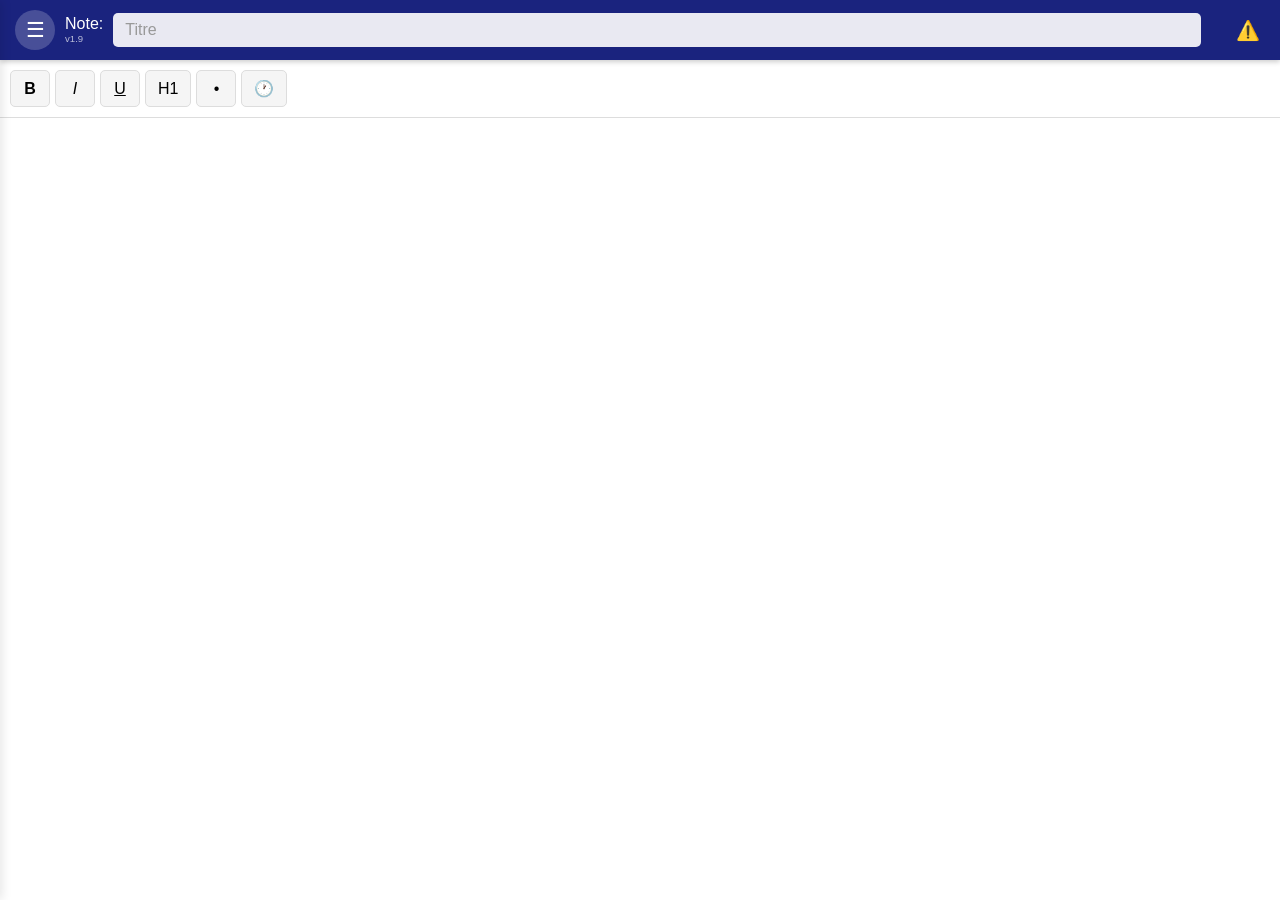
==== commit bf7ea83b: "Version 1.9: Correction du bug d'ordre des notes - ajout du champ order pour conserver l'ordre perso" ====
--- a/bloc-notes-standalone.html
+++ b/bloc-notes-standalone.html
@@ -92,7 +92,7 @@
             <button class="btn-menu" id="toggleSidebar">☰</button>
             <div class="note-label-container">
                 <span class="note-label">Note:</span>
-                <span class="version-label">v1.8</span>
+                <span class="version-label">v1.9</span>
             </div>
             <input type="text" id="sectionTitle" class="section-title-header" placeholder="Titre">
             <span class="last-modified" id="lastModified"></span>
@@ -177,7 +177,7 @@
 function signOutGoogleDrive(){const t=gapi.client.getToken();if(t){google.accounts.oauth2.revoke(t.access_token);gapi.client.setToken('');isSignedIn=false;updateSyncButton();showSyncStatus('Déconnecté','info')}}
 async function syncToGoogleDrive(){if(!isSignedIn){alert('Connectez-vous d\'abord');return}const btn=document.getElementById('googleDriveSyncBtn'),originalText=btn.textContent;btn.disabled=true;btn.textContent='⏳ Synchro...';showSyncStatus('⏳ Synchronisation...','loading');try{const remoteFile=await findNotesFile();if(!remoteFile){if(sections.length===0){alert('Aucune note à synchroniser.');showSyncStatus('','info');return}deletedNotes=[];await saveData();await uploadToGoogleDrive();btn.textContent=originalText;btn.disabled=false;return}const response=await gapi.client.drive.files.get({fileId:remoteFile.id,alt:'media'}),remoteData=JSON.parse(response.body);if(!remoteData.sections||!Array.isArray(remoteData.sections)){throw new Error('Format distant invalide')}const localDeletedIds=deletedNotes.map(d=>d.id.toString());let remoteSections=remoteData.sections.filter(s=>!localDeletedIds.includes(s.id.toString()));const allIds=new Set([...sections.map(s=>s.id),...remoteSections.map(s=>s.id)]);let added=0,updated=0,deleted=localDeletedIds.length;const newSections=[];allIds.forEach(id=>{const localNote=sections.find(s=>s.id===id);const remoteNote=remoteSections.find(s=>s.id===id);if(!localNote&&remoteNote){newSections.push(remoteNote);added++;return}if(localNote&&!remoteNote){newSections.push(localNote);added++;return}if(localNote&&remoteNote){const localDate=new Date(localNote.lastModified);const remoteDate=new Date(remoteNote.lastModified);if(localDate>remoteDate){newSections.push(localNote);updated++}else{newSections.push(remoteNote);if(remoteDate>localDate)updated++}}});sections=newSections;deletedNotes=[];await saveData();updateTOC();if(currentSectionId){const stillExists=sections.find(s=>s.id===currentSectionId);if(stillExists){loadSection(currentSectionId)}else if(sections.length>0){loadSection(sections[0].id)}}else if(sections.length>0){loadSection(sections[0].id)}await uploadToGoogleDrive();showSyncStatus(`✓ Sync: ${added} ajout, ${updated} màj, ${deleted} suppr`,'success')}catch(e){showSyncStatus('❌ Erreur','error');alert('Erreur: '+e.message)}finally{btn.textContent=originalText;btn.disabled=false}}
 async function mergeSections(local,remote){const result=[],conflicts=[],localMap=new Map(local.map(s=>([s.id,s]))),remoteMap=new Map(remote.map(s=>([s.id,s])));let added=0,updated=0;remote.forEach(r=>{const l=localMap.get(r.id);if(!l){result.push(r);added++;localMap.delete(r.id)}else{if(new Date(r.lastModified)>new Date(l.lastModified)){result.push(r);updated++;conflicts.push({title:r.title,chosenVersion:'distante'})}else{result.push(l)}localMap.delete(r.id)}});localMap.forEach(l=>{result.push(l);added++});return{result,conflicts,added,updated}}
-async function uploadToGoogleDrive(){showSyncStatus('⏳ Upload...','loading');const d={sections,lastSync:new Date().toISOString(),version:'1.2'},json=JSON.stringify(d,null,2),f=await findNotesFile();f?await updateFileInDrive(f.id,json):await createFileInDrive(json);showSyncStatus('✓ Envoyé','success');localStorage.setItem('lastGoogleDriveSync',new Date().toISOString())}
+async function uploadToGoogleDrive(){showSyncStatus('⏳ Upload...','loading');const d={sections,deletedNotes,lastSync:new Date().toISOString(),version:'1.9'},json=JSON.stringify(d,null,2),f=await findNotesFile();f?await updateFileInDrive(f.id,json):await createFileInDrive(json);showSyncStatus('✓ Envoyé','success');localStorage.setItem('lastGoogleDriveSync',new Date().toISOString())}
 async function restoreFromGoogleDrive(){if(!isSignedIn){alert('Connectez-vous d\'abord');return}if(!confirm('Remplacer vos notes locales ?'))return;showSyncStatus('⏳ Restauration...','loading');try{const f=await findNotesFile();if(!f){alert('Aucune sauvegarde');showSyncStatus('❌ Aucune sauvegarde','error');return}const r=await gapi.client.drive.files.get({fileId:f.id,alt:'media'}),d=JSON.parse(r.body);if(d.sections&&Array.isArray(d.sections)){sections=d.sections;await saveData();updateTOC();if(sections.length>0)loadSection(sections[0].id);showSyncStatus('✓ Restauré','success');alert(sections.length+' note(s) restaurée(s)')}else throw new Error('Format invalide')}catch(e){showSyncStatus('❌ Erreur','error');alert('Erreur: '+e.message)}}
 async function findNotesFile(){try{const r=await gapi.client.drive.files.list({q:"name='bloc-notes-backup.json' and trashed=false",spaces:'drive',fields:'files(id, name, modifiedTime)'});return r.result.files&&r.result.files.length>0?r.result.files[0]:null}catch(e){throw e}}
 async function createFileInDrive(content){const f=new Blob([content],{type:'application/json'}),m={name:'bloc-notes-backup.json',mimeType:'application/json'},form=new FormData();form.append('metadata',new Blob([JSON.stringify(m)],{type:'application/json'}));form.append('file',f);const r=await fetch('https://www.googleapis.com/upload/drive/v3/files?uploadType=multipart',{method:'POST',headers:new Headers({'Authorization':'Bearer '+gapi.client.getToken().access_token}),body:form});return await r.json()}
@@ -190,16 +190,17 @@
 document.addEventListener('DOMContentLoaded',async()=>{await initDB();await requestPersistentStorage();await loadData();updateTOC();initializeEventListeners();initGoogleDrive();if(sections.length===0)createNewSection();else loadSection(sections[0].id)});
 function initializeEventListeners(){document.getElementById('toggleSidebar').addEventListener('click',()=>{document.getElementById('sidebar').classList.add('open');document.getElementById('sidebarOverlay').classList.add('show')});document.getElementById('closeSidebar').addEventListener('click',()=>{document.getElementById('sidebar').classList.remove('open');document.getElementById('sidebarOverlay').classList.remove('show')});document.getElementById('sidebarOverlay').addEventListener('click',()=>{document.getElementById('sidebar').classList.remove('open');document.getElementById('sidebarOverlay').classList.remove('show')});document.getElementById('newSectionBtn').addEventListener('click',createNewSection);document.getElementById('exportBtn').addEventListener('click',exportSelectedNotes);document.getElementById('importBtn').addEventListener('click',()=>document.getElementById('importFileInput').click());document.getElementById('importFileInput').addEventListener('change',importNotes);document.getElementById('deleteSectionBtn').addEventListener('click',deleteSelectedSections);document.getElementById('googleConfigBtn').addEventListener('click',showConfigPanel);document.getElementById('googleDriveSyncBtn').addEventListener('click',syncToGoogleDrive);document.getElementById('googleDriveRestoreBtn').addEventListener('click',restoreFromGoogleDrive);document.getElementById('sectionTitle').addEventListener('input',updateSectionTitle);document.getElementById('boldBtn').addEventListener('click',()=>execCommand('bold'));document.getElementById('italicBtn').addEventListener('click',()=>execCommand('italic'));document.getElementById('underlineBtn').addEventListener('click',()=>execCommand('underline'));document.getElementById('h1Btn').addEventListener('click',toggleHeading);document.getElementById('ulBtn').addEventListener('click',toggleList);document.getElementById('timestampBtn').addEventListener('click',insertTimestamp);const ed=document.getElementById('editor');ed.addEventListener('input',()=>{if(currentSectionId){const s=sections.find(x=>x.id===currentSectionId);if(s){s.content=ed.innerHTML;s.lastModified=new Date().toISOString();updateLastModifiedDisplay(s.lastModified);updateTOC();clearTimeout(autoSaveTimer);autoSaveTimer=setTimeout(()=>saveData(),500)}}});ed.addEventListener('mouseup',updateToolbarState);ed.addEventListener('keyup',updateToolbarState);ed.addEventListener('focus',updateToolbarState);document.addEventListener('keydown',e=>{if(e.ctrlKey||e.metaKey){if(e.key==='b'){e.preventDefault();execCommand('bold')}else if(e.key==='i'){e.preventDefault();execCommand('italic')}else if(e.key==='u'){e.preventDefault();execCommand('underline')}}})}
 function showConfigPanel(){const co=document.getElementById('configOverlay');co.classList.add('show');loadGoogleConfig();document.getElementById('clientIdInput').value=GOOGLE_CONFIG.CLIENT_ID||'';document.getElementById('apiKeyInput').value=GOOGLE_CONFIG.API_KEY||'';document.getElementById('saveConfigBtn').onclick=async()=>{const cid=document.getElementById('clientIdInput').value.trim(),ak=document.getElementById('apiKeyInput').value.trim();if(!cid||!ak){alert('Veuillez remplir les deux champs');return}saveGoogleConfig(cid,ak);co.classList.remove('show');await initGoogleDrive();await signInGoogleDrive()};document.getElementById('cancelConfigBtn').onclick=()=>co.classList.remove('show')}
-async function loadData(){try{let data=await loadAllSections();if(!data||data.length===0){data=await migrateFromLocalStorage()}if(data&&data.length>0){sections=data}else{sections=[]}const delStr=localStorage.getItem('deletedNotes');if(delStr){try{deletedNotes=JSON.parse(delStr)}catch(e){deletedNotes=[]}}}catch(e){sections=[];deletedNotes=[]}}
+async function loadData(){try{let data=await loadAllSections();if(!data||data.length===0){data=await migrateFromLocalStorage()}if(data&&data.length>0){data.forEach((s,i)=>{if(s.order===undefined)s.order=i});data.sort((a,b)=>(a.order||0)-(b.order||0));sections=data}else{sections=[]}const delStr=localStorage.getItem('deletedNotes');if(delStr){try{deletedNotes=JSON.parse(delStr)}catch(e){deletedNotes=[]}}}catch(e){sections=[];deletedNotes=[]}}
 async function saveData(){try{await saveAllSections(sections);localStorage.setItem('deletedNotes',JSON.stringify(deletedNotes))}catch(e){}}
 function saveCurrentSection(){if(currentSectionId){const s=sections.find(x=>x.id===currentSectionId);if(s){const newContent=document.getElementById('editor').innerHTML;const newTitle=document.getElementById('sectionTitle').value||'Sans titre';if(s.content!==newContent||s.title!==newTitle){s.content=newContent;s.title=newTitle;s.lastModified=new Date().toISOString()}}}}
-function createNewSection(){saveCurrentSection();const n=new Date(),y=n.getFullYear(),m=String(n.getMonth()+1).padStart(2,'0'),d=String(n.getDate()).padStart(2,'0'),ds=`${y}-${m}-${d}`,tn=sections.filter(s=>s.title&&s.title.startsWith(ds)).length+1,newS={id:generateUniqueId(),title:`${ds} note ${tn}`,content:'',createdAt:n.toISOString(),lastModified:n.toISOString()};sections.push(newS);updateTOC();loadSection(newS.id);saveData();document.getElementById('sidebar').classList.remove('open');document.getElementById('sidebarOverlay').classList.remove('show')}
+function createNewSection(){saveCurrentSection();const n=new Date(),y=n.getFullYear(),m=String(n.getMonth()+1).padStart(2,'0'),d=String(n.getDate()).padStart(2,'0'),ds=`${y}-${m}-${d}`,tn=sections.filter(s=>s.title&&s.title.startsWith(ds)).length+1,newS={id:Date.now(),title:`${ds} note ${tn}`,content:'',createdAt:n.toISOString(),lastModified:n.toISOString(),order:sections.length};sections.push(newS);updateTOC();loadSection(newS.id);saveData();document.getElementById('sidebar').classList.remove('open');document.getElementById('sidebarOverlay').classList.remove('show')}
 function loadSection(sid){saveCurrentSection();const s=sections.find(x=>x.id===sid);if(!s)return;currentSectionId=sid;document.getElementById('sectionTitle').value=s.title;document.getElementById('editor').innerHTML=s.content;updateLastModifiedDisplay(s.lastModified);document.querySelectorAll('.toc li').forEach(li=>{li.classList.remove('active');if(parseInt(li.dataset.id)===sid)li.classList.add('active')});saveData()}function updateSectionTitle(){if(!currentSectionId)return;const s=sections.find(x=>x.id===currentSectionId);if(s){s.title=document.getElementById('sectionTitle').value||'Sans titre';s.lastModified=new Date().toISOString();updateLastModifiedDisplay(s.lastModified);updateTOC();clearTimeout(autoSaveTimer);autoSaveTimer=setTimeout(()=>saveData(),500)}}
 function deleteSelectedSections(){const cbs=document.querySelectorAll('.toc input[type="checkbox"]:checked');if(cbs.length===0){alert('Sélectionnez au moins une note');return}if(sections.length===cbs.length){alert('Vous ne pouvez pas tout supprimer');return}const ids=Array.from(cbs).map(cb=>cb.dataset.sectionId);if(!confirm(`Supprimer ${ids.length} note(s) ?`))return;const now=new Date().toISOString();ids.forEach(id=>{deletedNotes.push({id:id,deletedAt:now})});sections=sections.filter(s=>!ids.includes(s.id.toString()));if(ids.includes(currentSectionId.toString())&&sections.length>0)loadSection(sections[0].id);updateTOC();saveData()}
 function updateTOC(){const tl=document.getElementById('tocList');tl.innerHTML='';sections.forEach((s,idx)=>{const li=document.createElement('li');li.dataset.id=s.id;if(s.id===currentSectionId)li.classList.add('active');li.title=`ID: ${s.id}, Modif: ${s.lastModified}`;const cb=document.createElement('input');cb.type='checkbox';cb.dataset.sectionId=s.id;cb.addEventListener('click',e=>e.stopPropagation());const wrapper=document.createElement('div');wrapper.style.flex='1';wrapper.style.display='flex';wrapper.style.flexDirection='column';wrapper.style.gap='1px';const sp=document.createElement('span');sp.textContent=s.title;sp.style.cursor='pointer';sp.style.lineHeight='1.3';const info=document.createElement('span');info.style.fontSize='0.65rem';info.style.color='#999';info.style.fontWeight='normal';info.style.lineHeight='1.1';const dateObj=new Date(s.lastModified);const dateStr=dateObj.toLocaleDateString('fr-FR',{year:'2-digit',month:'2-digit',day:'2-digit'});const timeStr=dateObj.toLocaleTimeString('fr-FR',{hour:'2-digit',minute:'2-bit'});info.textContent=`ID: ${s.id.toString().substring(0,8)}... | ${dateStr} ${timeStr}`;wrapper.appendChild(sp);wrapper.appendChild(info);wrapper.addEventListener('click',()=>{loadSection(s.id);document.getElementById('sidebar').classList.remove('open');document.getElementById('sidebarOverlay').classList.remove('show')});const moveButtons=document.createElement('div');moveButtons.className='move-buttons';const btnUp=document.createElement('button');btnUp.className='btn-move';btnUp.textContent='↑';btnUp.title='Déplacer vers le haut';btnUp.addEventListener('click',e=>{e.stopPropagation();moveNoteUp(idx)});const btnDown=document.createElement('button');btnDown.className='btn-move';btnDown.textContent='↓';btnDown.title='Déplacer vers le bas';btnDown.addEventListener('click',e=>{e.stopPropagation();moveNoteDown(idx)});if(idx>0)moveButtons.appendChild(btnUp);if(idx<sections.length-1)moveButtons.appendChild(btnDown);li.appendChild(cb);li.appendChild(wrapper);li.appendChild(moveButtons);tl.appendChild(li)})}
 function updateLastModifiedDisplay(iso){const el=document.getElementById('lastModified');if(!el)return;try{const d=new Date(iso);el.textContent=d.toLocaleString('fr-FR',{year:'numeric',month:'2-digit',day:'2-digit',hour:'2-digit',minute:'2-digit'})}catch(e){el.textContent=''}}
-function moveNoteUp(idx){if(idx>0){[sections[idx-1],sections[idx]]=[sections[idx],sections[idx-1]];updateTOC();saveData()}}
-function moveNoteDown(idx){if(idx<sections.length-1){[sections[idx],sections[idx+1]]=[sections[idx+1],sections[idx]];updateTOC();saveData()}}
+function moveNoteUp(idx){if(idx>0){[sections[idx-1],sections[idx]]=[sections[idx],sections[idx-1]];reorderSections();updateTOC();saveData()}}
+function moveNoteDown(idx){if(idx<sections.length-1){[sections[idx],sections[idx+1]]=[sections[idx+1],sections[idx]];reorderSections();updateTOC();saveData()}}
+function reorderSections(){sections.forEach((s,i)=>s.order=i)}
 function execCommand(cmd,val=null){document.execCommand(cmd,false,val);document.getElementById('editor').focus();setTimeout(updateToolbarState,10)}
 function toggleHeading(){const sel=window.getSelection();if(!sel.rangeCount)return;const rg=sel.getRangeAt(0);let n=rg.startContainer;while(n&&n.nodeType!==1)n=n.parentNode;if(n&&n!==document.getElementById('editor')){if(n.tagName==='H1'){const dv=document.createElement('div');dv.innerHTML=n.innerHTML;removeAllFontSizes(dv);n.parentNode.replaceChild(dv,n);const nr=document.createRange();nr.selectNodeContents(dv);nr.collapse(false);sel.removeAllRanges();sel.addRange(nr)}else{const h=document.createElement('h1');h.innerHTML=n.innerHTML;n.parentNode.replaceChild(h,n);const nr=document.createRange();nr.selectNodeContents(h);nr.collapse(false);sel.removeAllRanges();sel.addRange(nr)}}document.getElementById('editor').focus();updateToolbarState()}
 function removeAllFontSizes(el){if(el.style)el.style.fontSize='';el.querySelectorAll('*').forEach(e=>{if(e.style)e.style.fontSize=''})}
